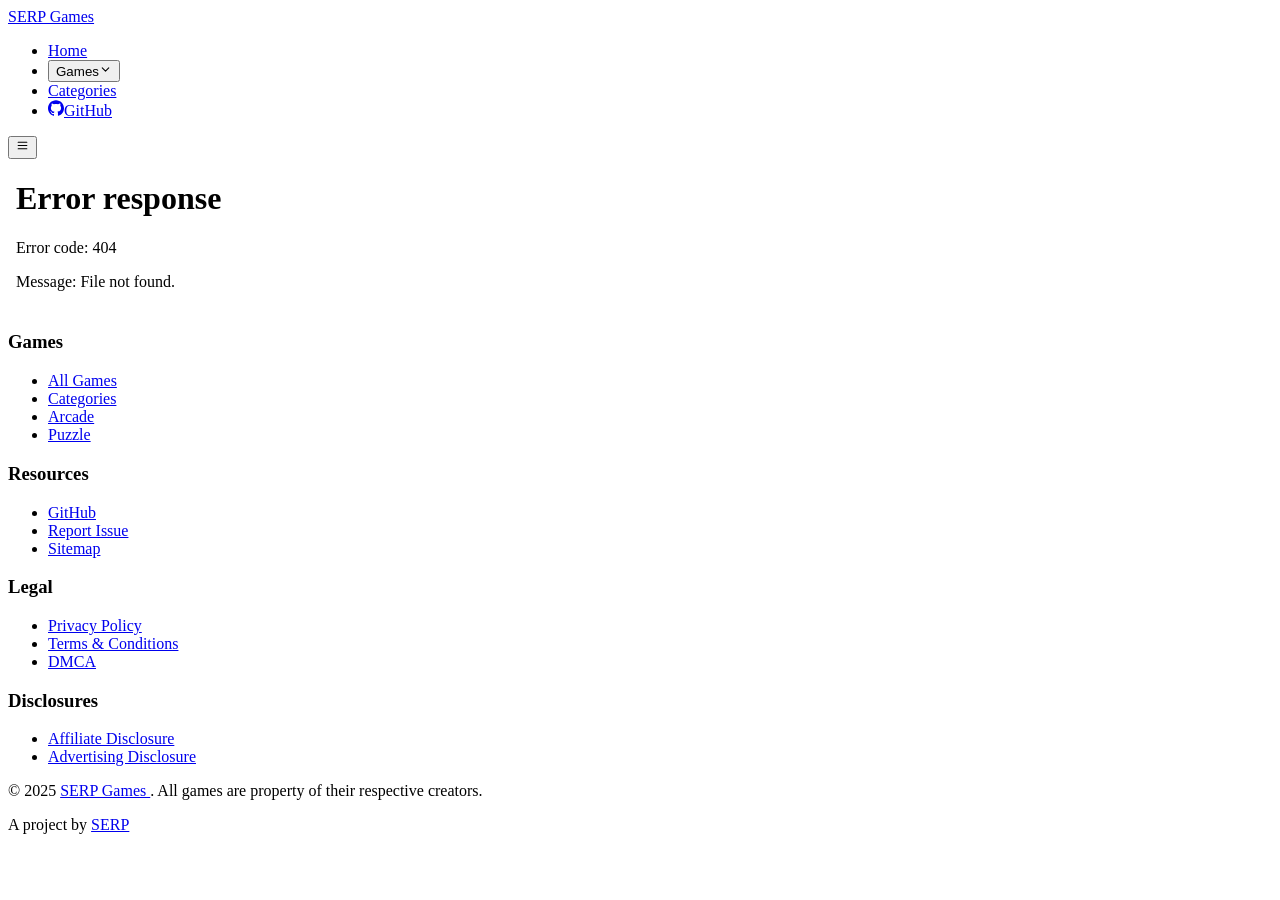
==== index.html @ 090ec5d2 "deploy: serpgames/serpgames-platform@193a5d9a80d8d9edd7a435a59939ea0c6e55ae67" ====
<!DOCTYPE html><html><head><meta charset="utf-8"><meta name="viewport" content="width=device-width, initial-scale=1"><style id="nuxt-ui-colors">@layer base {
  :root {
  --ui-color-primary-50: var(--color-green-50, oklch(98.2% 0.018 155.826));
  --ui-color-primary-100: var(--color-green-100, oklch(96.2% 0.044 156.743));
  --ui-color-primary-200: var(--color-green-200, oklch(92.5% 0.084 155.995));
  --ui-color-primary-300: var(--color-green-300, oklch(87.1% 0.15 154.449));
  --ui-color-primary-400: var(--color-green-400, oklch(79.2% 0.209 151.711));
  --ui-color-primary-500: var(--color-green-500, oklch(72.3% 0.219 149.579));
  --ui-color-primary-600: var(--color-green-600, oklch(62.7% 0.194 149.214));
  --ui-color-primary-700: var(--color-green-700, oklch(52.7% 0.154 150.069));
  --ui-color-primary-800: var(--color-green-800, oklch(44.8% 0.119 151.328));
  --ui-color-primary-900: var(--color-green-900, oklch(39.3% 0.095 152.535));
  --ui-color-primary-950: var(--color-green-950, oklch(26.6% 0.065 152.934));
  --ui-color-secondary-50: var(--color-blue-50, oklch(97% 0.014 254.604));
  --ui-color-secondary-100: var(--color-blue-100, oklch(93.2% 0.032 255.585));
  --ui-color-secondary-200: var(--color-blue-200, oklch(88.2% 0.059 254.128));
  --ui-color-secondary-300: var(--color-blue-300, oklch(80.9% 0.105 251.813));
  --ui-color-secondary-400: var(--color-blue-400, oklch(70.7% 0.165 254.624));
  --ui-color-secondary-500: var(--color-blue-500, oklch(62.3% 0.214 259.815));
  --ui-color-secondary-600: var(--color-blue-600, oklch(54.6% 0.245 262.881));
  --ui-color-secondary-700: var(--color-blue-700, oklch(48.8% 0.243 264.376));
  --ui-color-secondary-800: var(--color-blue-800, oklch(42.4% 0.199 265.638));
  --ui-color-secondary-900: var(--color-blue-900, oklch(37.9% 0.146 265.522));
  --ui-color-secondary-950: var(--color-blue-950, oklch(28.2% 0.091 267.935));
  --ui-color-success-50: var(--color-green-50, oklch(98.2% 0.018 155.826));
  --ui-color-success-100: var(--color-green-100, oklch(96.2% 0.044 156.743));
  --ui-color-success-200: var(--color-green-200, oklch(92.5% 0.084 155.995));
  --ui-color-success-300: var(--color-green-300, oklch(87.1% 0.15 154.449));
  --ui-color-success-400: var(--color-green-400, oklch(79.2% 0.209 151.711));
  --ui-color-success-500: var(--color-green-500, oklch(72.3% 0.219 149.579));
  --ui-color-success-600: var(--color-green-600, oklch(62.7% 0.194 149.214));
  --ui-color-success-700: var(--color-green-700, oklch(52.7% 0.154 150.069));
  --ui-color-success-800: var(--color-green-800, oklch(44.8% 0.119 151.328));
  --ui-color-success-900: var(--color-green-900, oklch(39.3% 0.095 152.535));
  --ui-color-success-950: var(--color-green-950, oklch(26.6% 0.065 152.934));
  --ui-color-info-50: var(--color-blue-50, oklch(97% 0.014 254.604));
  --ui-color-info-100: var(--color-blue-100, oklch(93.2% 0.032 255.585));
  --ui-color-info-200: var(--color-blue-200, oklch(88.2% 0.059 254.128));
  --ui-color-info-300: var(--color-blue-300, oklch(80.9% 0.105 251.813));
  --ui-color-info-400: var(--color-blue-400, oklch(70.7% 0.165 254.624));
  --ui-color-info-500: var(--color-blue-500, oklch(62.3% 0.214 259.815));
  --ui-color-info-600: var(--color-blue-600, oklch(54.6% 0.245 262.881));
  --ui-color-info-700: var(--color-blue-700, oklch(48.8% 0.243 264.376));
  --ui-color-info-800: var(--color-blue-800, oklch(42.4% 0.199 265.638));
  --ui-color-info-900: var(--color-blue-900, oklch(37.9% 0.146 265.522));
  --ui-color-info-950: var(--color-blue-950, oklch(28.2% 0.091 267.935));
  --ui-color-warning-50: var(--color-yellow-50, oklch(98.7% 0.026 102.212));
  --ui-color-warning-100: var(--color-yellow-100, oklch(97.3% 0.071 103.193));
  --ui-color-warning-200: var(--color-yellow-200, oklch(94.5% 0.129 101.54));
  --ui-color-warning-300: var(--color-yellow-300, oklch(90.5% 0.182 98.111));
  --ui-color-warning-400: var(--color-yellow-400, oklch(85.2% 0.199 91.936));
  --ui-color-warning-500: var(--color-yellow-500, oklch(79.5% 0.184 86.047));
  --ui-color-warning-600: var(--color-yellow-600, oklch(68.1% 0.162 75.834));
  --ui-color-warning-700: var(--color-yellow-700, oklch(55.4% 0.135 66.442));
  --ui-color-warning-800: var(--color-yellow-800, oklch(47.6% 0.114 61.907));
  --ui-color-warning-900: var(--color-yellow-900, oklch(42.1% 0.095 57.708));
  --ui-color-warning-950: var(--color-yellow-950, oklch(28.6% 0.066 53.813));
  --ui-color-error-50: var(--color-red-50, oklch(97.1% 0.013 17.38));
  --ui-color-error-100: var(--color-red-100, oklch(93.6% 0.032 17.717));
  --ui-color-error-200: var(--color-red-200, oklch(88.5% 0.062 18.334));
  --ui-color-error-300: var(--color-red-300, oklch(80.8% 0.114 19.571));
  --ui-color-error-400: var(--color-red-400, oklch(70.4% 0.191 22.216));
  --ui-color-error-500: var(--color-red-500, oklch(63.7% 0.237 25.331));
  --ui-color-error-600: var(--color-red-600, oklch(57.7% 0.245 27.325));
  --ui-color-error-700: var(--color-red-700, oklch(50.5% 0.213 27.518));
  --ui-color-error-800: var(--color-red-800, oklch(44.4% 0.177 26.899));
  --ui-color-error-900: var(--color-red-900, oklch(39.6% 0.141 25.723));
  --ui-color-error-950: var(--color-red-950, oklch(25.8% 0.092 26.042));
  --ui-color-neutral-50: var(--color-zinc-50, oklch(98.5% 0 0));
  --ui-color-neutral-100: var(--color-zinc-100, oklch(96.7% 0.001 286.375));
  --ui-color-neutral-200: var(--color-zinc-200, oklch(92% 0.004 286.32));
  --ui-color-neutral-300: var(--color-zinc-300, oklch(87.1% 0.006 286.286));
  --ui-color-neutral-400: var(--color-zinc-400, oklch(70.5% 0.015 286.067));
  --ui-color-neutral-500: var(--color-zinc-500, oklch(55.2% 0.016 285.938));
  --ui-color-neutral-600: var(--color-zinc-600, oklch(44.2% 0.017 285.786));
  --ui-color-neutral-700: var(--color-zinc-700, oklch(37% 0.013 285.805));
  --ui-color-neutral-800: var(--color-zinc-800, oklch(27.4% 0.006 286.033));
  --ui-color-neutral-900: var(--color-zinc-900, oklch(21% 0.006 285.885));
  --ui-color-neutral-950: var(--color-zinc-950, oklch(14.1% 0.005 285.823));
  }
  :root, .light {
  --ui-primary: var(--ui-color-primary-500);
  --ui-secondary: var(--ui-color-secondary-500);
  --ui-success: var(--ui-color-success-500);
  --ui-info: var(--ui-color-info-500);
  --ui-warning: var(--ui-color-warning-500);
  --ui-error: var(--ui-color-error-500);
  }
  .dark {
  --ui-primary: var(--ui-color-primary-400);
  --ui-secondary: var(--ui-color-secondary-400);
  --ui-success: var(--ui-color-success-400);
  --ui-info: var(--ui-color-info-400);
  --ui-warning: var(--ui-color-warning-400);
  --ui-error: var(--ui-color-error-400);
  }
}</style><title>bad-ice-cream-2 - Serp Games</title><link rel="stylesheet" href="/bad-ice-cream-2-game/_nuxt/entry.Ckj1ldR8.css" crossorigin><style>@layer components {:where(.i-lucide\:chevron-down){display:inline-block;width:1em;height:1em;background-color:currentColor;-webkit-mask-image:var(--svg);mask-image:var(--svg);-webkit-mask-repeat:no-repeat;mask-repeat:no-repeat;-webkit-mask-size:100% 100%;mask-size:100% 100%;--svg:url("data:image/svg+xml,%3Csvg xmlns='http://www.w3.org/2000/svg' viewBox='0 0 24 24' width='24' height='24'%3E%3Cpath fill='none' stroke='black' stroke-linecap='round' stroke-linejoin='round' stroke-width='2' d='m6 9l6 6l6-6'/%3E%3C/svg%3E")}:where(.i-lucide\:menu){display:inline-block;width:1em;height:1em;background-color:currentColor;-webkit-mask-image:var(--svg);mask-image:var(--svg);-webkit-mask-repeat:no-repeat;mask-repeat:no-repeat;-webkit-mask-size:100% 100%;mask-size:100% 100%;--svg:url("data:image/svg+xml,%3Csvg xmlns='http://www.w3.org/2000/svg' viewBox='0 0 24 24' width='24' height='24'%3E%3Cpath fill='none' stroke='black' stroke-linecap='round' stroke-linejoin='round' stroke-width='2' d='M4 12h16M4 18h16M4 6h16'/%3E%3C/svg%3E")}:where(.i-simple-icons\:github){display:inline-block;width:1em;height:1em;background-color:currentColor;-webkit-mask-image:var(--svg);mask-image:var(--svg);-webkit-mask-repeat:no-repeat;mask-repeat:no-repeat;-webkit-mask-size:100% 100%;mask-size:100% 100%;--svg:url("data:image/svg+xml,%3Csvg xmlns='http://www.w3.org/2000/svg' viewBox='0 0 24 24' width='24' height='24'%3E%3Cpath fill='black' d='M12 .297c-6.63 0-12 5.373-12 12c0 5.303 3.438 9.8 8.205 11.385c.6.113.82-.258.82-.577c0-.285-.01-1.04-.015-2.04c-3.338.724-4.042-1.61-4.042-1.61C4.422 18.07 3.633 17.7 3.633 17.7c-1.087-.744.084-.729.084-.729c1.205.084 1.838 1.236 1.838 1.236c1.07 1.835 2.809 1.305 3.495.998c.108-.776.417-1.305.76-1.605c-2.665-.3-5.466-1.332-5.466-5.93c0-1.31.465-2.38 1.235-3.22c-.135-.303-.54-1.523.105-3.176c0 0 1.005-.322 3.3 1.23c.96-.267 1.98-.399 3-.405c1.02.006 2.04.138 3 .405c2.28-1.552 3.285-1.23 3.285-1.23c.645 1.653.24 2.873.12 3.176c.765.84 1.23 1.91 1.23 3.22c0 4.61-2.805 5.625-5.475 5.92c.42.36.81 1.096.81 2.22c0 1.606-.015 2.896-.015 3.286c0 .315.21.69.825.57C20.565 22.092 24 17.592 24 12.297c0-6.627-5.373-12-12-12'/%3E%3C/svg%3E")}}</style><link rel="preload" as="fetch" crossorigin="anonymous" href="/bad-ice-cream-2-game/_payload.json?cf213b17-85cb-484e-9bba-dade133108d5"><link rel="modulepreload" as="script" crossorigin href="/bad-ice-cream-2-game/_nuxt/CHV3zMRU.js"><link rel="modulepreload" as="script" crossorigin href="/bad-ice-cream-2-game/_nuxt/BexCh5sq.js"><link rel="modulepreload" as="script" crossorigin href="/bad-ice-cream-2-game/_nuxt/B52UQPWX.js"><link rel="preload" as="fetch" fetchpriority="low" crossorigin="anonymous" href="/bad-ice-cream-2-game/_nuxt/builds/meta/cf213b17-85cb-484e-9bba-dade133108d5.json"><link rel="prefetch" as="script" crossorigin href="/bad-ice-cream-2-game/_nuxt/BZLGvL62.js"><link rel="prefetch" as="script" crossorigin href="/bad-ice-cream-2-game/_nuxt/BCMAqbvT.js"><meta name="description" content="bad-ice-cream-2 game powered by Serp Games"><script type="module" src="/bad-ice-cream-2-game/_nuxt/CHV3zMRU.js" crossorigin></script><script id="unhead:payload" type="application/json">{"title":"bad-ice-cream-2 - Serp Games"}</script><script>"use strict";(()=>{const t=window,e=document.documentElement,c=["dark","light"],n=getStorageValue("localStorage","nuxt-color-mode")||"system";let i=n==="system"?u():n;const r=e.getAttribute("data-color-mode-forced");r&&(i=r),l(i),t["__NUXT_COLOR_MODE__"]={preference:n,value:i,getColorScheme:u,addColorScheme:l,removeColorScheme:d};function l(o){const s=""+o+"",a="";e.classList?e.classList.add(s):e.className+=" "+s,a&&e.setAttribute("data-"+a,o)}function d(o){const s=""+o+"",a="";e.classList?e.classList.remove(s):e.className=e.className.replace(new RegExp(s,"g"),""),a&&e.removeAttribute("data-"+a)}function f(o){return t.matchMedia("(prefers-color-scheme"+o+")")}function u(){if(t.matchMedia&&f("").media!=="not all"){for(const o of c)if(f(":"+o).matches)return o}return"light"}})();function getStorageValue(t,e){switch(t){case"localStorage":return window.localStorage.getItem(e);case"sessionStorage":return window.sessionStorage.getItem(e);case"cookie":return getCookie(e);default:return null}}function getCookie(t){const c=("; "+window.document.cookie).split("; "+t+"=");if(c.length===2)return c.pop()?.split(";").shift()}</script></head><body><div id="__nuxt" class="isolate"><!--[--><!--[--><!--[--><!--[--><!--[--><div class="flex flex-col min-h-screen"><header class="border-b border-gray-200 dark:border-gray-800 -mb-px"><div class="w-full max-w-(--ui-container) mx-auto px-4 sm:px-6 lg:px-8"><!--[--><div class="flex items-center justify-between h-16"><a aria-current="page" href="/bad-ice-cream-2-game/" class="router-link-active router-link-exact-active flex items-center space-x-2"><span class="text-2xl font-bold text-primary">SERP Games</span></a><nav class="hidden md:block"><ul class="flex items-center space-x-6"><li><!--[--><!--[--><a href="https://serpgames.github.io" rel="noopener noreferrer" class="rounded-md font-medium inline-flex items-center disabled:cursor-not-allowed aria-disabled:cursor-not-allowed disabled:opacity-75 aria-disabled:opacity-75 transition-colors px-2.5 py-1.5 text-sm gap-1.5 text-primary hover:bg-primary/10 active:bg-primary/10 focus:outline-none focus-visible:bg-primary/10 disabled:bg-transparent aria-disabled:bg-transparent dark:disabled:bg-transparent dark:aria-disabled:bg-transparent"><!--[--><!--[--><!----><!--]--><!--[--><span class="truncate">Home</span><!--]--><!--[--><!----><!--]--><!--]--></a><!--]--><!--]--></li><li><!--[--><!--[--><!--[--><!--[--><!--[--><button type="button" id="reka-dropdown-menu-trigger-v-0-0" aria-haspopup="menu" aria-expanded="false" data-state="closed" class="rounded-md font-medium inline-flex items-center disabled:cursor-not-allowed aria-disabled:cursor-not-allowed disabled:opacity-75 aria-disabled:opacity-75 transition-colors px-2.5 py-1.5 text-sm gap-1.5 text-primary hover:bg-primary/10 active:bg-primary/10 focus:outline-none focus-visible:bg-primary/10 disabled:bg-transparent aria-disabled:bg-transparent dark:disabled:bg-transparent dark:aria-disabled:bg-transparent"><!--[--><!--[--><!----><!--]--><!--[--><span class="truncate">Games</span><!--]--><!--[--><span class="iconify i-lucide:chevron-down shrink-0 size-5" aria-hidden="true" style=""></span><!--]--><!--]--></button><!--]--><!--]--><!--[--><!----><!----><!--]--><!--]--><!--]--><!--]--></li><li><!--[--><!--[--><a href="https://serpgames.github.io/categories" rel="noopener noreferrer" class="rounded-md font-medium inline-flex items-center disabled:cursor-not-allowed aria-disabled:cursor-not-allowed disabled:opacity-75 aria-disabled:opacity-75 transition-colors px-2.5 py-1.5 text-sm gap-1.5 text-primary hover:bg-primary/10 active:bg-primary/10 focus:outline-none focus-visible:bg-primary/10 disabled:bg-transparent aria-disabled:bg-transparent dark:disabled:bg-transparent dark:aria-disabled:bg-transparent"><!--[--><!--[--><!----><!--]--><!--[--><span class="truncate">Categories</span><!--]--><!--[--><!----><!--]--><!--]--></a><!--]--><!--]--></li><li><!--[--><!--[--><a href="https://github.com/serpgames" rel="noopener noreferrer" target="_blank" class="rounded-md font-medium inline-flex items-center disabled:cursor-not-allowed aria-disabled:cursor-not-allowed disabled:opacity-75 aria-disabled:opacity-75 transition-colors px-2.5 py-1.5 text-sm gap-1.5 text-primary hover:bg-primary/10 active:bg-primary/10 focus:outline-none focus-visible:bg-primary/10 disabled:bg-transparent aria-disabled:bg-transparent dark:disabled:bg-transparent dark:aria-disabled:bg-transparent"><!--[--><!--[--><span class="iconify i-simple-icons:github shrink-0 size-5" aria-hidden="true" style=""></span><!--]--><!--[--><span class="truncate">GitHub</span><!--]--><!--[--><!----><!--]--><!--]--></a><!--]--><!--]--></li></ul></nav><!--[--><!--[--><button type="button" class="rounded-md font-medium inline-flex items-center disabled:cursor-not-allowed aria-disabled:cursor-not-allowed disabled:opacity-75 aria-disabled:opacity-75 transition-colors text-sm gap-1.5 text-primary hover:bg-primary/10 active:bg-primary/10 focus:outline-none focus-visible:bg-primary/10 disabled:bg-transparent aria-disabled:bg-transparent dark:disabled:bg-transparent dark:aria-disabled:bg-transparent p-1.5 md:hidden"><!--[--><!--[--><span class="iconify i-lucide:menu shrink-0 size-5" aria-hidden="true" style=""></span><!--]--><!--[--><!----><!--]--><!--[--><!----><!--]--><!--]--></button><!--]--><!--]--></div><!----><!--]--></div></header><main class="flex-1"><!--[--><div class="flex justify-center items-center h-[calc(100vh-64px)]"><div class="w-full h-full"><iframe src="/bad-ice-cream-2-game/_game/index.html" width="100%" height="100%" frameborder="0" allowfullscreen></iframe></div></div><!--]--></main><footer class="border-t border-gray-200 dark:border-gray-800 mt-auto"><div class="w-full max-w-(--ui-container) mx-auto px-4 sm:px-6 lg:px-8"><!--[--><div class="py-8"><div class="grid grid-cols-2 md:grid-cols-4 gap-8 mb-8"><div><h3 class="font-semibold mb-3">Games</h3><ul class="space-y-2 text-sm"><li><!--[--><a href="https://serpgames.github.io/games" rel="noopener noreferrer" class="focus-visible:outline-primary transition-colors text-gray-600 dark:text-gray-400 hover:text-primary"><!--[--><!--[--> All Games <!--]--><!--]--></a><!--]--></li><li><!--[--><a href="https://serpgames.github.io/categories" rel="noopener noreferrer" class="focus-visible:outline-primary transition-colors text-gray-600 dark:text-gray-400 hover:text-primary"><!--[--><!--[--> Categories <!--]--><!--]--></a><!--]--></li><li><!--[--><a href="https://serpgames.github.io/categories/arcade" rel="noopener noreferrer" class="focus-visible:outline-primary transition-colors text-gray-600 dark:text-gray-400 hover:text-primary"><!--[--><!--[--> Arcade <!--]--><!--]--></a><!--]--></li><li><!--[--><a href="https://serpgames.github.io/categories/puzzle" rel="noopener noreferrer" class="focus-visible:outline-primary transition-colors text-gray-600 dark:text-gray-400 hover:text-primary"><!--[--><!--[--> Puzzle <!--]--><!--]--></a><!--]--></li></ul></div><div><h3 class="font-semibold mb-3">Resources</h3><ul class="space-y-2 text-sm"><li><!--[--><a href="https://github.com/serpgames" rel="noopener noreferrer" target="_blank" class="focus-visible:outline-primary transition-colors text-gray-600 dark:text-gray-400 hover:text-primary"><!--[--><!--[--> GitHub <!--]--><!--]--></a><!--]--></li><li><!--[--><a href="https://github.com/serpgames/serpgames.github.io/issues" rel="noopener noreferrer" target="_blank" class="focus-visible:outline-primary transition-colors text-gray-600 dark:text-gray-400 hover:text-primary"><!--[--><!--[--> Report Issue <!--]--><!--]--></a><!--]--></li><li><!--[--><a href="https://serpgames.github.io/sitemap" rel="noopener noreferrer" class="focus-visible:outline-primary transition-colors text-gray-600 dark:text-gray-400 hover:text-primary"><!--[--><!--[--> Sitemap <!--]--><!--]--></a><!--]--></li></ul></div><div><h3 class="font-semibold mb-3">Legal</h3><ul class="space-y-2 text-sm"><li><!--[--><a href="https://serpgames.github.io/legal/privacy-policy" rel="noopener noreferrer" class="focus-visible:outline-primary transition-colors text-gray-600 dark:text-gray-400 hover:text-primary"><!--[--><!--[--> Privacy Policy <!--]--><!--]--></a><!--]--></li><li><!--[--><a href="https://serpgames.github.io/legal/terms-conditions" rel="noopener noreferrer" class="focus-visible:outline-primary transition-colors text-gray-600 dark:text-gray-400 hover:text-primary"><!--[--><!--[--> Terms &amp; Conditions <!--]--><!--]--></a><!--]--></li><li><!--[--><a href="https://serpgames.github.io/legal/dmca" rel="noopener noreferrer" class="focus-visible:outline-primary transition-colors text-gray-600 dark:text-gray-400 hover:text-primary"><!--[--><!--[--> DMCA <!--]--><!--]--></a><!--]--></li></ul></div><div><h3 class="font-semibold mb-3">Disclosures</h3><ul class="space-y-2 text-sm"><li><!--[--><a href="https://serpgames.github.io/legal/affiliate-disclosure" rel="noopener noreferrer" class="focus-visible:outline-primary transition-colors text-gray-600 dark:text-gray-400 hover:text-primary"><!--[--><!--[--> Affiliate Disclosure <!--]--><!--]--></a><!--]--></li><li><!--[--><a href="https://serpgames.github.io/legal/advertising-disclosure" rel="noopener noreferrer" class="focus-visible:outline-primary transition-colors text-gray-600 dark:text-gray-400 hover:text-primary"><!--[--><!--[--> Advertising Disclosure <!--]--><!--]--></a><!--]--></li></ul></div></div><div class="border-t border-gray-200 dark:border-gray-800 pt-8 text-center text-sm text-gray-600 dark:text-gray-400"><p> © 2025 <!--[--><a href="https://serp.games" rel="noopener noreferrer" target="_blank" class="focus-visible:outline-primary text-muted transition-colors hover:text-primary"><!--[--><!--[--> SERP Games <!--]--><!--]--></a><!--]--> . All games are property of their respective creators. </p><p class="mt-2"> A project by <!--[--><a href="https://serp.co" rel="noopener noreferrer" target="_blank" class="focus-visible:outline-primary text-muted transition-colors hover:text-primary"><!--[--><!--[--> SERP <!--]--><!--]--></a><!--]--></p></div></div><!--]--></div></footer></div><!--]--><!--]--><!--[--><!--]--><!----><!--]--><!--[--><!--]--><!--]--><!--]--></div><div id="teleports"></div><script type="application/json" data-nuxt-data="nuxt-app" data-ssr="true" id="__NUXT_DATA__" data-src="/bad-ice-cream-2-game/_payload.json?cf213b17-85cb-484e-9bba-dade133108d5">[{"state":1,"once":8,"_errors":9,"serverRendered":5,"path":11,"prerenderedAt":12},["Reactive",2],{"$scolor-mode":3,"$stoasts":7},{"preference":4,"value":4,"unknown":5,"forced":6},"system",true,false,[],["Set"],["ShallowReactive",10],{},"/",1755184592868]</script><script>window.__NUXT__={};window.__NUXT__.config={public:{appBase:"https://serpgames.github.io"},app:{baseURL:"/bad-ice-cream-2-game/",buildId:"cf213b17-85cb-484e-9bba-dade133108d5",buildAssetsDir:"/_nuxt/",cdnURL:""}}</script></body></html>
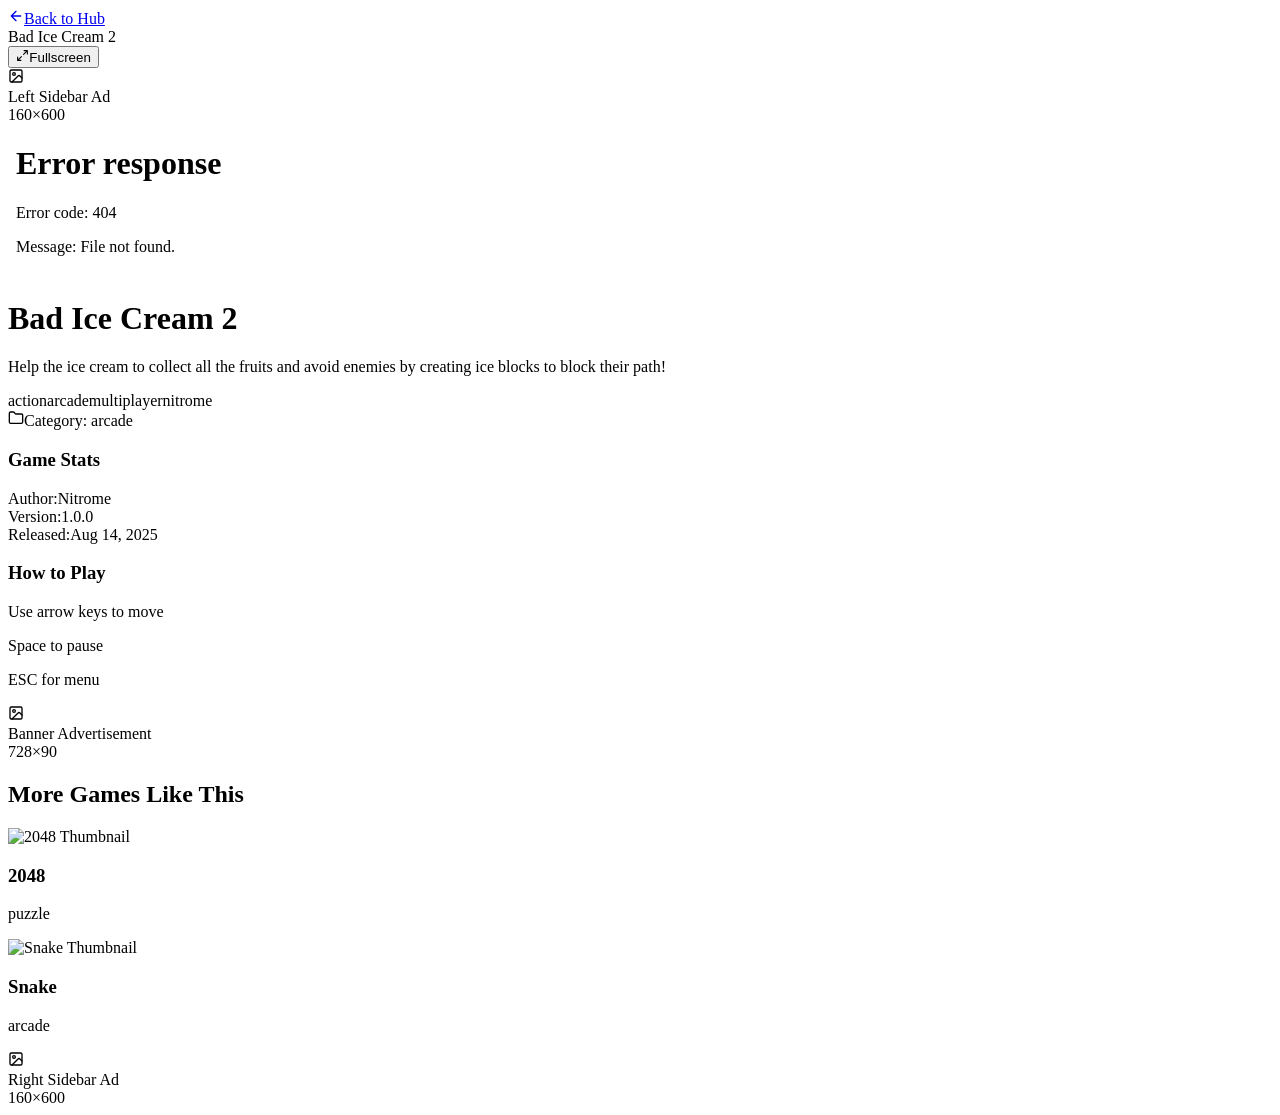
==== commit 88832030: "deploy: serpgames/serpgames-platform@1ce6e89966e057376e5cabaf62b50d6c4b2442f6" ====
--- a/index.html
+++ b/index.html
@@ -94,4 +94,4 @@
   --ui-warning: var(--ui-color-warning-400);
   --ui-error: var(--ui-color-error-400);
   }
-}</style><title>bad-ice-cream-2 - Serp Games</title><link rel="stylesheet" href="/bad-ice-cream-2-game/_nuxt/entry.Ckj1ldR8.css" crossorigin><style>@layer components {:where(.i-lucide\:chevron-down){display:inline-block;width:1em;height:1em;background-color:currentColor;-webkit-mask-image:var(--svg);mask-image:var(--svg);-webkit-mask-repeat:no-repeat;mask-repeat:no-repeat;-webkit-mask-size:100% 100%;mask-size:100% 100%;--svg:url("data:image/svg+xml,%3Csvg xmlns='http://www.w3.org/2000/svg' viewBox='0 0 24 24' width='24' height='24'%3E%3Cpath fill='none' stroke='black' stroke-linecap='round' stroke-linejoin='round' stroke-width='2' d='m6 9l6 6l6-6'/%3E%3C/svg%3E")}:where(.i-lucide\:menu){display:inline-block;width:1em;height:1em;background-color:currentColor;-webkit-mask-image:var(--svg);mask-image:var(--svg);-webkit-mask-repeat:no-repeat;mask-repeat:no-repeat;-webkit-mask-size:100% 100%;mask-size:100% 100%;--svg:url("data:image/svg+xml,%3Csvg xmlns='http://www.w3.org/2000/svg' viewBox='0 0 24 24' width='24' height='24'%3E%3Cpath fill='none' stroke='black' stroke-linecap='round' stroke-linejoin='round' stroke-width='2' d='M4 12h16M4 18h16M4 6h16'/%3E%3C/svg%3E")}:where(.i-simple-icons\:github){display:inline-block;width:1em;height:1em;background-color:currentColor;-webkit-mask-image:var(--svg);mask-image:var(--svg);-webkit-mask-repeat:no-repeat;mask-repeat:no-repeat;-webkit-mask-size:100% 100%;mask-size:100% 100%;--svg:url("data:image/svg+xml,%3Csvg xmlns='http://www.w3.org/2000/svg' viewBox='0 0 24 24' width='24' height='24'%3E%3Cpath fill='black' d='M12 .297c-6.63 0-12 5.373-12 12c0 5.303 3.438 9.8 8.205 11.385c.6.113.82-.258.82-.577c0-.285-.01-1.04-.015-2.04c-3.338.724-4.042-1.61-4.042-1.61C4.422 18.07 3.633 17.7 3.633 17.7c-1.087-.744.084-.729.084-.729c1.205.084 1.838 1.236 1.838 1.236c1.07 1.835 2.809 1.305 3.495.998c.108-.776.417-1.305.76-1.605c-2.665-.3-5.466-1.332-5.466-5.93c0-1.31.465-2.38 1.235-3.22c-.135-.303-.54-1.523.105-3.176c0 0 1.005-.322 3.3 1.23c.96-.267 1.98-.399 3-.405c1.02.006 2.04.138 3 .405c2.28-1.552 3.285-1.23 3.285-1.23c.645 1.653.24 2.873.12 3.176c.765.84 1.23 1.91 1.23 3.22c0 4.61-2.805 5.625-5.475 5.92c.42.36.81 1.096.81 2.22c0 1.606-.015 2.896-.015 3.286c0 .315.21.69.825.57C20.565 22.092 24 17.592 24 12.297c0-6.627-5.373-12-12-12'/%3E%3C/svg%3E")}}</style><link rel="preload" as="fetch" crossorigin="anonymous" href="/bad-ice-cream-2-game/_payload.json?cf213b17-85cb-484e-9bba-dade133108d5"><link rel="modulepreload" as="script" crossorigin href="/bad-ice-cream-2-game/_nuxt/CHV3zMRU.js"><link rel="modulepreload" as="script" crossorigin href="/bad-ice-cream-2-game/_nuxt/BexCh5sq.js"><link rel="modulepreload" as="script" crossorigin href="/bad-ice-cream-2-game/_nuxt/B52UQPWX.js"><link rel="preload" as="fetch" fetchpriority="low" crossorigin="anonymous" href="/bad-ice-cream-2-game/_nuxt/builds/meta/cf213b17-85cb-484e-9bba-dade133108d5.json"><link rel="prefetch" as="script" crossorigin href="/bad-ice-cream-2-game/_nuxt/BZLGvL62.js"><link rel="prefetch" as="script" crossorigin href="/bad-ice-cream-2-game/_nuxt/BCMAqbvT.js"><meta name="description" content="bad-ice-cream-2 game powered by Serp Games"><script type="module" src="/bad-ice-cream-2-game/_nuxt/CHV3zMRU.js" crossorigin></script><script id="unhead:payload" type="application/json">{"title":"bad-ice-cream-2 - Serp Games"}</script><script>"use strict";(()=>{const t=window,e=document.documentElement,c=["dark","light"],n=getStorageValue("localStorage","nuxt-color-mode")||"system";let i=n==="system"?u():n;const r=e.getAttribute("data-color-mode-forced");r&&(i=r),l(i),t["__NUXT_COLOR_MODE__"]={preference:n,value:i,getColorScheme:u,addColorScheme:l,removeColorScheme:d};function l(o){const s=""+o+"",a="";e.classList?e.classList.add(s):e.className+=" "+s,a&&e.setAttribute("data-"+a,o)}function d(o){const s=""+o+"",a="";e.classList?e.classList.remove(s):e.className=e.className.replace(new RegExp(s,"g"),""),a&&e.removeAttribute("data-"+a)}function f(o){return t.matchMedia("(prefers-color-scheme"+o+")")}function u(){if(t.matchMedia&&f("").media!=="not all"){for(const o of c)if(f(":"+o).matches)return o}return"light"}})();function getStorageValue(t,e){switch(t){case"localStorage":return window.localStorage.getItem(e);case"sessionStorage":return window.sessionStorage.getItem(e);case"cookie":return getCookie(e);default:return null}}function getCookie(t){const c=("; "+window.document.cookie).split("; "+t+"=");if(c.length===2)return c.pop()?.split(";").shift()}</script></head><body><div id="__nuxt" class="isolate"><!--[--><!--[--><!--[--><!--[--><!--[--><div class="flex flex-col min-h-screen"><header class="border-b border-gray-200 dark:border-gray-800 -mb-px"><div class="w-full max-w-(--ui-container) mx-auto px-4 sm:px-6 lg:px-8"><!--[--><div class="flex items-center justify-between h-16"><a aria-current="page" href="/bad-ice-cream-2-game/" class="router-link-active router-link-exact-active flex items-center space-x-2"><span class="text-2xl font-bold text-primary">SERP Games</span></a><nav class="hidden md:block"><ul class="flex items-center space-x-6"><li><!--[--><!--[--><a href="https://serpgames.github.io" rel="noopener noreferrer" class="rounded-md font-medium inline-flex items-center disabled:cursor-not-allowed aria-disabled:cursor-not-allowed disabled:opacity-75 aria-disabled:opacity-75 transition-colors px-2.5 py-1.5 text-sm gap-1.5 text-primary hover:bg-primary/10 active:bg-primary/10 focus:outline-none focus-visible:bg-primary/10 disabled:bg-transparent aria-disabled:bg-transparent dark:disabled:bg-transparent dark:aria-disabled:bg-transparent"><!--[--><!--[--><!----><!--]--><!--[--><span class="truncate">Home</span><!--]--><!--[--><!----><!--]--><!--]--></a><!--]--><!--]--></li><li><!--[--><!--[--><!--[--><!--[--><!--[--><button type="button" id="reka-dropdown-menu-trigger-v-0-0" aria-haspopup="menu" aria-expanded="false" data-state="closed" class="rounded-md font-medium inline-flex items-center disabled:cursor-not-allowed aria-disabled:cursor-not-allowed disabled:opacity-75 aria-disabled:opacity-75 transition-colors px-2.5 py-1.5 text-sm gap-1.5 text-primary hover:bg-primary/10 active:bg-primary/10 focus:outline-none focus-visible:bg-primary/10 disabled:bg-transparent aria-disabled:bg-transparent dark:disabled:bg-transparent dark:aria-disabled:bg-transparent"><!--[--><!--[--><!----><!--]--><!--[--><span class="truncate">Games</span><!--]--><!--[--><span class="iconify i-lucide:chevron-down shrink-0 size-5" aria-hidden="true" style=""></span><!--]--><!--]--></button><!--]--><!--]--><!--[--><!----><!----><!--]--><!--]--><!--]--><!--]--></li><li><!--[--><!--[--><a href="https://serpgames.github.io/categories" rel="noopener noreferrer" class="rounded-md font-medium inline-flex items-center disabled:cursor-not-allowed aria-disabled:cursor-not-allowed disabled:opacity-75 aria-disabled:opacity-75 transition-colors px-2.5 py-1.5 text-sm gap-1.5 text-primary hover:bg-primary/10 active:bg-primary/10 focus:outline-none focus-visible:bg-primary/10 disabled:bg-transparent aria-disabled:bg-transparent dark:disabled:bg-transparent dark:aria-disabled:bg-transparent"><!--[--><!--[--><!----><!--]--><!--[--><span class="truncate">Categories</span><!--]--><!--[--><!----><!--]--><!--]--></a><!--]--><!--]--></li><li><!--[--><!--[--><a href="https://github.com/serpgames" rel="noopener noreferrer" target="_blank" class="rounded-md font-medium inline-flex items-center disabled:cursor-not-allowed aria-disabled:cursor-not-allowed disabled:opacity-75 aria-disabled:opacity-75 transition-colors px-2.5 py-1.5 text-sm gap-1.5 text-primary hover:bg-primary/10 active:bg-primary/10 focus:outline-none focus-visible:bg-primary/10 disabled:bg-transparent aria-disabled:bg-transparent dark:disabled:bg-transparent dark:aria-disabled:bg-transparent"><!--[--><!--[--><span class="iconify i-simple-icons:github shrink-0 size-5" aria-hidden="true" style=""></span><!--]--><!--[--><span class="truncate">GitHub</span><!--]--><!--[--><!----><!--]--><!--]--></a><!--]--><!--]--></li></ul></nav><!--[--><!--[--><button type="button" class="rounded-md font-medium inline-flex items-center disabled:cursor-not-allowed aria-disabled:cursor-not-allowed disabled:opacity-75 aria-disabled:opacity-75 transition-colors text-sm gap-1.5 text-primary hover:bg-primary/10 active:bg-primary/10 focus:outline-none focus-visible:bg-primary/10 disabled:bg-transparent aria-disabled:bg-transparent dark:disabled:bg-transparent dark:aria-disabled:bg-transparent p-1.5 md:hidden"><!--[--><!--[--><span class="iconify i-lucide:menu shrink-0 size-5" aria-hidden="true" style=""></span><!--]--><!--[--><!----><!--]--><!--[--><!----><!--]--><!--]--></button><!--]--><!--]--></div><!----><!--]--></div></header><main class="flex-1"><!--[--><div class="flex justify-center items-center h-[calc(100vh-64px)]"><div class="w-full h-full"><iframe src="/bad-ice-cream-2-game/_game/index.html" width="100%" height="100%" frameborder="0" allowfullscreen></iframe></div></div><!--]--></main><footer class="border-t border-gray-200 dark:border-gray-800 mt-auto"><div class="w-full max-w-(--ui-container) mx-auto px-4 sm:px-6 lg:px-8"><!--[--><div class="py-8"><div class="grid grid-cols-2 md:grid-cols-4 gap-8 mb-8"><div><h3 class="font-semibold mb-3">Games</h3><ul class="space-y-2 text-sm"><li><!--[--><a href="https://serpgames.github.io/games" rel="noopener noreferrer" class="focus-visible:outline-primary transition-colors text-gray-600 dark:text-gray-400 hover:text-primary"><!--[--><!--[--> All Games <!--]--><!--]--></a><!--]--></li><li><!--[--><a href="https://serpgames.github.io/categories" rel="noopener noreferrer" class="focus-visible:outline-primary transition-colors text-gray-600 dark:text-gray-400 hover:text-primary"><!--[--><!--[--> Categories <!--]--><!--]--></a><!--]--></li><li><!--[--><a href="https://serpgames.github.io/categories/arcade" rel="noopener noreferrer" class="focus-visible:outline-primary transition-colors text-gray-600 dark:text-gray-400 hover:text-primary"><!--[--><!--[--> Arcade <!--]--><!--]--></a><!--]--></li><li><!--[--><a href="https://serpgames.github.io/categories/puzzle" rel="noopener noreferrer" class="focus-visible:outline-primary transition-colors text-gray-600 dark:text-gray-400 hover:text-primary"><!--[--><!--[--> Puzzle <!--]--><!--]--></a><!--]--></li></ul></div><div><h3 class="font-semibold mb-3">Resources</h3><ul class="space-y-2 text-sm"><li><!--[--><a href="https://github.com/serpgames" rel="noopener noreferrer" target="_blank" class="focus-visible:outline-primary transition-colors text-gray-600 dark:text-gray-400 hover:text-primary"><!--[--><!--[--> GitHub <!--]--><!--]--></a><!--]--></li><li><!--[--><a href="https://github.com/serpgames/serpgames.github.io/issues" rel="noopener noreferrer" target="_blank" class="focus-visible:outline-primary transition-colors text-gray-600 dark:text-gray-400 hover:text-primary"><!--[--><!--[--> Report Issue <!--]--><!--]--></a><!--]--></li><li><!--[--><a href="https://serpgames.github.io/sitemap" rel="noopener noreferrer" class="focus-visible:outline-primary transition-colors text-gray-600 dark:text-gray-400 hover:text-primary"><!--[--><!--[--> Sitemap <!--]--><!--]--></a><!--]--></li></ul></div><div><h3 class="font-semibold mb-3">Legal</h3><ul class="space-y-2 text-sm"><li><!--[--><a href="https://serpgames.github.io/legal/privacy-policy" rel="noopener noreferrer" class="focus-visible:outline-primary transition-colors text-gray-600 dark:text-gray-400 hover:text-primary"><!--[--><!--[--> Privacy Policy <!--]--><!--]--></a><!--]--></li><li><!--[--><a href="https://serpgames.github.io/legal/terms-conditions" rel="noopener noreferrer" class="focus-visible:outline-primary transition-colors text-gray-600 dark:text-gray-400 hover:text-primary"><!--[--><!--[--> Terms &amp; Conditions <!--]--><!--]--></a><!--]--></li><li><!--[--><a href="https://serpgames.github.io/legal/dmca" rel="noopener noreferrer" class="focus-visible:outline-primary transition-colors text-gray-600 dark:text-gray-400 hover:text-primary"><!--[--><!--[--> DMCA <!--]--><!--]--></a><!--]--></li></ul></div><div><h3 class="font-semibold mb-3">Disclosures</h3><ul class="space-y-2 text-sm"><li><!--[--><a href="https://serpgames.github.io/legal/affiliate-disclosure" rel="noopener noreferrer" class="focus-visible:outline-primary transition-colors text-gray-600 dark:text-gray-400 hover:text-primary"><!--[--><!--[--> Affiliate Disclosure <!--]--><!--]--></a><!--]--></li><li><!--[--><a href="https://serpgames.github.io/legal/advertising-disclosure" rel="noopener noreferrer" class="focus-visible:outline-primary transition-colors text-gray-600 dark:text-gray-400 hover:text-primary"><!--[--><!--[--> Advertising Disclosure <!--]--><!--]--></a><!--]--></li></ul></div></div><div class="border-t border-gray-200 dark:border-gray-800 pt-8 text-center text-sm text-gray-600 dark:text-gray-400"><p> © 2025 <!--[--><a href="https://serp.games" rel="noopener noreferrer" target="_blank" class="focus-visible:outline-primary text-muted transition-colors hover:text-primary"><!--[--><!--[--> SERP Games <!--]--><!--]--></a><!--]--> . All games are property of their respective creators. </p><p class="mt-2"> A project by <!--[--><a href="https://serp.co" rel="noopener noreferrer" target="_blank" class="focus-visible:outline-primary text-muted transition-colors hover:text-primary"><!--[--><!--[--> SERP <!--]--><!--]--></a><!--]--></p></div></div><!--]--></div></footer></div><!--]--><!--]--><!--[--><!--]--><!----><!--]--><!--[--><!--]--><!--]--><!--]--></div><div id="teleports"></div><script type="application/json" data-nuxt-data="nuxt-app" data-ssr="true" id="__NUXT_DATA__" data-src="/bad-ice-cream-2-game/_payload.json?cf213b17-85cb-484e-9bba-dade133108d5">[{"state":1,"once":8,"_errors":9,"serverRendered":5,"path":11,"prerenderedAt":12},["Reactive",2],{"$scolor-mode":3,"$stoasts":7},{"preference":4,"value":4,"unknown":5,"forced":6},"system",true,false,[],["Set"],["ShallowReactive",10],{},"/",1755184592868]</script><script>window.__NUXT__={};window.__NUXT__.config={public:{appBase:"https://serpgames.github.io"},app:{baseURL:"/bad-ice-cream-2-game/",buildId:"cf213b17-85cb-484e-9bba-dade133108d5",buildAssetsDir:"/_nuxt/",cdnURL:""}}</script></body></html>+}</style><title>bad-ice-cream-2 - Serp Games</title><link rel="stylesheet" href="/bad-ice-cream-2-game/_nuxt/entry.B1s2_fcX.css" crossorigin><style>@layer components {:where(.i-lucide\:arrow-left){display:inline-block;width:1em;height:1em;background-color:currentColor;-webkit-mask-image:var(--svg);mask-image:var(--svg);-webkit-mask-repeat:no-repeat;mask-repeat:no-repeat;-webkit-mask-size:100% 100%;mask-size:100% 100%;--svg:url("data:image/svg+xml,%3Csvg xmlns='http://www.w3.org/2000/svg' viewBox='0 0 24 24' width='24' height='24'%3E%3Cpath fill='none' stroke='black' stroke-linecap='round' stroke-linejoin='round' stroke-width='2' d='m12 19l-7-7l7-7m7 7H5'/%3E%3C/svg%3E")}:where(.i-lucide\:folder){display:inline-block;width:1em;height:1em;background-color:currentColor;-webkit-mask-image:var(--svg);mask-image:var(--svg);-webkit-mask-repeat:no-repeat;mask-repeat:no-repeat;-webkit-mask-size:100% 100%;mask-size:100% 100%;--svg:url("data:image/svg+xml,%3Csvg xmlns='http://www.w3.org/2000/svg' viewBox='0 0 24 24' width='24' height='24'%3E%3Cpath fill='none' stroke='black' stroke-linecap='round' stroke-linejoin='round' stroke-width='2' d='M20 20a2 2 0 0 0 2-2V8a2 2 0 0 0-2-2h-7.9a2 2 0 0 1-1.69-.9L9.6 3.9A2 2 0 0 0 7.93 3H4a2 2 0 0 0-2 2v13a2 2 0 0 0 2 2Z'/%3E%3C/svg%3E")}:where(.i-lucide\:image){display:inline-block;width:1em;height:1em;background-color:currentColor;-webkit-mask-image:var(--svg);mask-image:var(--svg);-webkit-mask-repeat:no-repeat;mask-repeat:no-repeat;-webkit-mask-size:100% 100%;mask-size:100% 100%;--svg:url("data:image/svg+xml,%3Csvg xmlns='http://www.w3.org/2000/svg' viewBox='0 0 24 24' width='24' height='24'%3E%3Cg fill='none' stroke='black' stroke-linecap='round' stroke-linejoin='round' stroke-width='2'%3E%3Crect width='18' height='18' x='3' y='3' rx='2' ry='2'/%3E%3Ccircle cx='9' cy='9' r='2'/%3E%3Cpath d='m21 15l-3.086-3.086a2 2 0 0 0-2.828 0L6 21'/%3E%3C/g%3E%3C/svg%3E")}:where(.i-lucide\:maximize-2){display:inline-block;width:1em;height:1em;background-color:currentColor;-webkit-mask-image:var(--svg);mask-image:var(--svg);-webkit-mask-repeat:no-repeat;mask-repeat:no-repeat;-webkit-mask-size:100% 100%;mask-size:100% 100%;--svg:url("data:image/svg+xml,%3Csvg xmlns='http://www.w3.org/2000/svg' viewBox='0 0 24 24' width='24' height='24'%3E%3Cpath fill='none' stroke='black' stroke-linecap='round' stroke-linejoin='round' stroke-width='2' d='M15 3h6v6m0-6l-7 7M3 21l7-7m-1 7H3v-6'/%3E%3C/svg%3E")}}</style><link rel="preload" as="fetch" crossorigin="anonymous" href="/bad-ice-cream-2-game/_payload.json?ed1b4eb1-6289-4fd4-b603-7ce805726677"><link rel="modulepreload" as="script" crossorigin href="/bad-ice-cream-2-game/_nuxt/BrEJIdKZ.js"><link rel="modulepreload" as="script" crossorigin href="/bad-ice-cream-2-game/_nuxt/CbgHBfC5.js"><link rel="modulepreload" as="script" crossorigin href="/bad-ice-cream-2-game/_nuxt/DQgEhMl4.js"><link rel="modulepreload" as="script" crossorigin href="/bad-ice-cream-2-game/_nuxt/6sNFnr5c.js"><link rel="preload" as="fetch" fetchpriority="low" crossorigin="anonymous" href="/bad-ice-cream-2-game/_nuxt/builds/meta/ed1b4eb1-6289-4fd4-b603-7ce805726677.json"><link rel="prefetch" as="script" crossorigin href="/bad-ice-cream-2-game/_nuxt/DnStKS8Z.js"><link rel="prefetch" as="script" crossorigin href="/bad-ice-cream-2-game/_nuxt/8tws-xTI.js"><link rel="prefetch" as="script" crossorigin href="/bad-ice-cream-2-game/_nuxt/BMNj6E5g.js"><meta name="description" content="bad-ice-cream-2 game powered by Serp Games"><script type="module" src="/bad-ice-cream-2-game/_nuxt/BrEJIdKZ.js" crossorigin></script><script id="unhead:payload" type="application/json">{"title":"bad-ice-cream-2 - Serp Games"}</script><script>"use strict";(()=>{const t=window,e=document.documentElement,c=["dark","light"],n=getStorageValue("localStorage","nuxt-color-mode")||"system";let i=n==="system"?u():n;const r=e.getAttribute("data-color-mode-forced");r&&(i=r),l(i),t["__NUXT_COLOR_MODE__"]={preference:n,value:i,getColorScheme:u,addColorScheme:l,removeColorScheme:d};function l(o){const s=""+o+"",a="";e.classList?e.classList.add(s):e.className+=" "+s,a&&e.setAttribute("data-"+a,o)}function d(o){const s=""+o+"",a="";e.classList?e.classList.remove(s):e.className=e.className.replace(new RegExp(s,"g"),""),a&&e.removeAttribute("data-"+a)}function f(o){return t.matchMedia("(prefers-color-scheme"+o+")")}function u(){if(t.matchMedia&&f("").media!=="not all"){for(const o of c)if(f(":"+o).matches)return o}return"light"}})();function getStorageValue(t,e){switch(t){case"localStorage":return window.localStorage.getItem(e);case"sessionStorage":return window.sessionStorage.getItem(e);case"cookie":return getCookie(e);default:return null}}function getCookie(t){const c=("; "+window.document.cookie).split("; "+t+"=");if(c.length===2)return c.pop()?.split(";").shift()}</script></head><body><div id="__nuxt" class="isolate"><!--[--><!--[--><!--[--><!--[--><!--[--><div class="min-h-screen flex flex-col bg-gray-50 dark:bg-gray-900"><!--[--><!--[--><!--[--><header class="border-b border-gray-200 dark:border-gray-800 bg-white dark:bg-gray-800 -mb-px sticky top-0 z-50"><div class="w-full max-w-(--ui-container) mx-auto px-4 sm:px-6 lg:px-8 flex items-center justify-between h-16"><!--[--><div class="flex items-center space-x-4"><!--[--><a href="/bad-ice-cream-2-game/" class="rounded-md font-medium inline-flex items-center disabled:cursor-not-allowed aria-disabled:cursor-not-allowed disabled:opacity-75 aria-disabled:opacity-75 transition-colors px-2.5 py-1.5 text-sm gap-1.5 text-primary hover:bg-primary/10 active:bg-primary/10 focus:outline-none focus-visible:bg-primary/10 disabled:bg-transparent aria-disabled:bg-transparent dark:disabled:bg-transparent dark:aria-disabled:bg-transparent"><!--[--><!--[--><span class="iconify i-lucide:arrow-left shrink-0 size-5" aria-hidden="true" style=""></span><!--]--><!--[--><span class="truncate">Back to Hub</span><!--]--><!--[--><!----><!--]--><!--]--></a><!--]--><div class="h-6 w-px bg-gray-300 dark:bg-gray-700"></div><span class="font-semibold">Bad Ice Cream 2</span></div><!--[--><!--[--><button type="button" class="rounded-md font-medium inline-flex items-center disabled:cursor-not-allowed aria-disabled:cursor-not-allowed disabled:opacity-75 aria-disabled:opacity-75 transition-colors px-2.5 py-1.5 text-sm gap-1.5 text-primary hover:bg-primary/10 active:bg-primary/10 focus:outline-none focus-visible:bg-primary/10 disabled:bg-transparent aria-disabled:bg-transparent dark:disabled:bg-transparent dark:aria-disabled:bg-transparent"><!--[--><!--[--><span class="iconify i-lucide:maximize-2 shrink-0 size-5" aria-hidden="true" style=""></span><!--]--><!--[--><span class="truncate">Fullscreen</span><!--]--><!--[--><!----><!--]--><!--]--></button><!--]--><!--]--><!--]--></div></header><!--]--><main class="flex-1"><div class="w-full max-w-(--ui-container) mx-auto px-4 sm:px-6 lg:px-8"><!--[--><div class="grid grid-cols-12 gap-6"><div class="col-span-2 hidden xl:block"><div class="sticky top-22"><div class="bg-gray-200 dark:bg-gray-700 rounded-lg flex items-center justify-center h-[600px] w-full min-w-[160px]"><div class="text-center text-gray-500 dark:text-gray-400"><span class="iconify i-lucide:image w-8 h-8 mx-auto mb-2 opacity-50" aria-hidden="true" style=""></span><div class="text-xs">Left Sidebar Ad</div><div class="text-xs opacity-75">160×600</div></div></div></div></div><div class="col-span-12 xl:col-span-8 space-y-6 py-6"><div class="bg-white dark:bg-gray-800 rounded-lg shadow-lg overflow-hidden"><div class="aspect-video bg-black flex items-center justify-center"><!--[--><div class="w-full h-full"><iframe src="/bad-ice-cream-2-game/_game/index.html" width="100%" height="100%" frameborder="0" allowfullscreen></iframe></div><!--]--></div></div><div class="bg-white dark:bg-gray-800 rounded-lg shadow-lg p-6"><div class="flex flex-col lg:flex-row gap-6"><div class="flex-1"><h1 class="text-3xl font-bold mb-4">Bad Ice Cream 2</h1><p class="text-gray-600 dark:text-gray-300 text-lg mb-6">Help the ice cream to collect all the fruits and avoid enemies by creating ice blocks to block their path!</p><div class="flex flex-wrap gap-2 mb-6"><!--[--><span class="font-medium inline-flex items-center text-xs px-2 py-1 gap-1 rounded-md bg-primary/10 text-primary"><!--[--><!----><!--]--><!--[-->action<!--]--><!--[--><!----><!--]--></span><span class="font-medium inline-flex items-center text-xs px-2 py-1 gap-1 rounded-md bg-primary/10 text-primary"><!--[--><!----><!--]--><!--[-->arcade<!--]--><!--[--><!----><!--]--></span><span class="font-medium inline-flex items-center text-xs px-2 py-1 gap-1 rounded-md bg-primary/10 text-primary"><!--[--><!----><!--]--><!--[-->multiplayer<!--]--><!--[--><!----><!--]--></span><span class="font-medium inline-flex items-center text-xs px-2 py-1 gap-1 rounded-md bg-primary/10 text-primary"><!--[--><!----><!--]--><!--[-->nitrome<!--]--><!--[--><!----><!--]--></span><!--]--></div><div class="flex items-center gap-2 mb-4"><span class="iconify i-lucide:folder w-5 h-5 text-gray-500" aria-hidden="true" style=""></span><span class="text-gray-600 dark:text-gray-300">Category: </span><span class="font-medium inline-flex items-center text-xs px-2 py-1 gap-1 rounded-md text-primary ring ring-inset ring-primary/50"><!--[--><!----><!--]--><!--[-->arcade<!--]--><!--[--><!----><!--]--></span></div></div><div class="lg:w-64"><div class="space-y-4"><div class="bg-gray-50 dark:bg-gray-700 rounded-lg p-4"><h3 class="font-semibold mb-3"> Game Stats </h3><div class="space-y-2 text-sm"><div class="flex justify-between"><span class="text-gray-600 dark:text-gray-300">Author:</span><span>Nitrome</span></div><div class="flex justify-between"><span class="text-gray-600 dark:text-gray-300">Version:</span><span>1.0.0</span></div><div class="flex justify-between"><span class="text-gray-600 dark:text-gray-300">Released:</span><span>Aug 14, 2025</span></div></div></div><div class="bg-gray-50 dark:bg-gray-700 rounded-lg p-4"><h3 class="font-semibold mb-3"> How to Play </h3><div class="text-sm text-gray-600 dark:text-gray-300 space-y-1"><!--[--><p>Use arrow keys to move</p><p>Space to pause</p><p>ESC for menu</p><!--]--></div></div></div></div></div></div><div class="bg-gray-200 dark:bg-gray-700 rounded-lg flex items-center justify-center h-[90px] w-full"><div class="text-center text-gray-500 dark:text-gray-400"><span class="iconify i-lucide:image w-6 h-6 mx-auto mb-2 opacity-50" aria-hidden="true" style=""></span><div class="text-xs">Banner Advertisement</div><div class="text-xs opacity-75">728×90</div></div></div><div class="bg-white dark:bg-gray-800 rounded-lg shadow-lg p-6"><h2 class="text-2xl font-bold mb-6"> More Games Like This </h2><div class="grid grid-cols-2 md:grid-cols-3 lg:grid-cols-4 gap-4"><!--[--><div class="group cursor-pointer"><img src="https://raw.githubusercontent.com/serpgames/images/main/thumbnails/2048-thumbnail.png" alt="2048 Thumbnail" class="w-full h-32 object-cover rounded-lg mb-2"><h3 class="font-medium text-sm truncate">2048</h3><p class="text-xs text-gray-500 truncate">puzzle</p></div><div class="group cursor-pointer"><img src="https://raw.githubusercontent.com/serpgames/images/main/thumbnails/snake-thumbnail.png" alt="Snake Thumbnail" class="w-full h-32 object-cover rounded-lg mb-2"><h3 class="font-medium text-sm truncate">Snake</h3><p class="text-xs text-gray-500 truncate">arcade</p></div><!--]--></div></div></div><div class="col-span-2 hidden xl:block"><div class="sticky top-22"><div class="bg-gray-200 dark:bg-gray-700 rounded-lg flex items-center justify-center h-[600px] w-full min-w-[160px]"><div class="text-center text-gray-500 dark:text-gray-400"><span class="iconify i-lucide:image w-8 h-8 mx-auto mb-2 opacity-50" aria-hidden="true" style=""></span><div class="text-xs">Right Sidebar Ad</div><div class="text-xs opacity-75">160×600</div></div></div></div></div></div><!--]--></div></main><!--]--><!--]--></div><!--]--><!--]--><!--[--><!--]--><!----><!--]--><!--[--><!--]--><!--]--><!--]--></div><div id="teleports"></div><script type="application/json" data-nuxt-data="nuxt-app" data-ssr="true" id="__NUXT_DATA__" data-src="/bad-ice-cream-2-game/_payload.json?ed1b4eb1-6289-4fd4-b603-7ce805726677">[{"state":1,"once":8,"_errors":9,"serverRendered":5,"path":11,"prerenderedAt":12},["Reactive",2],{"$scolor-mode":3,"$stoasts":7},{"preference":4,"value":4,"unknown":5,"forced":6},"system",true,false,[],["Set"],["ShallowReactive",10],{},"/",1755774212596]</script><script>window.__NUXT__={};window.__NUXT__.config={public:{appBase:"https://serpgames.github.io"},app:{baseURL:"/bad-ice-cream-2-game/",buildId:"ed1b4eb1-6289-4fd4-b603-7ce805726677",buildAssetsDir:"/_nuxt/",cdnURL:""}}</script></body></html>
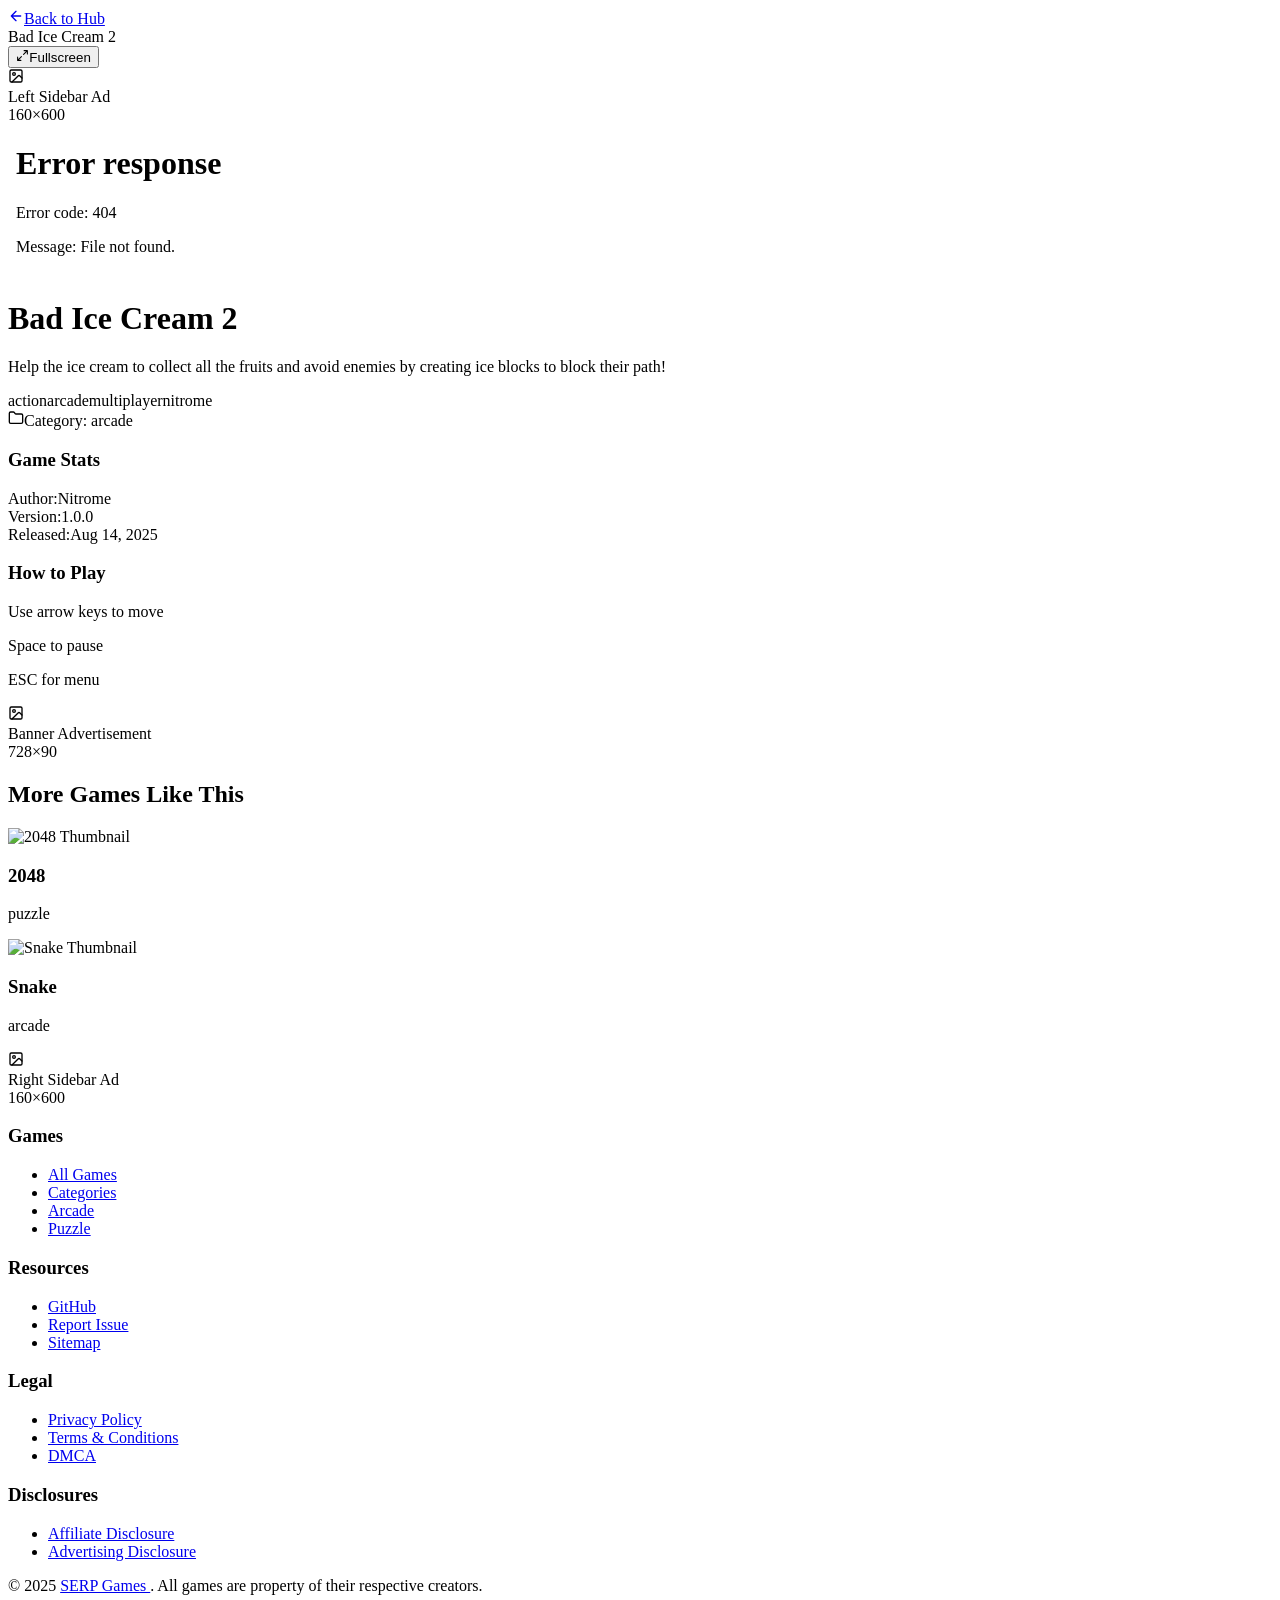
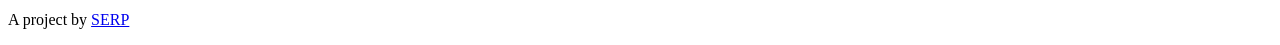
==== commit d68983a0: "deploy: serpgames/serpgames-platform@6c5055fdfd1ec0e8a7673c4166740b1b923106d7" ====
--- a/index.html
+++ b/index.html
@@ -94,4 +94,4 @@
   --ui-warning: var(--ui-color-warning-400);
   --ui-error: var(--ui-color-error-400);
   }
-}</style><title>bad-ice-cream-2 - Serp Games</title><link rel="stylesheet" href="/bad-ice-cream-2-game/_nuxt/entry.B1s2_fcX.css" crossorigin><style>@layer components {:where(.i-lucide\:arrow-left){display:inline-block;width:1em;height:1em;background-color:currentColor;-webkit-mask-image:var(--svg);mask-image:var(--svg);-webkit-mask-repeat:no-repeat;mask-repeat:no-repeat;-webkit-mask-size:100% 100%;mask-size:100% 100%;--svg:url("data:image/svg+xml,%3Csvg xmlns='http://www.w3.org/2000/svg' viewBox='0 0 24 24' width='24' height='24'%3E%3Cpath fill='none' stroke='black' stroke-linecap='round' stroke-linejoin='round' stroke-width='2' d='m12 19l-7-7l7-7m7 7H5'/%3E%3C/svg%3E")}:where(.i-lucide\:folder){display:inline-block;width:1em;height:1em;background-color:currentColor;-webkit-mask-image:var(--svg);mask-image:var(--svg);-webkit-mask-repeat:no-repeat;mask-repeat:no-repeat;-webkit-mask-size:100% 100%;mask-size:100% 100%;--svg:url("data:image/svg+xml,%3Csvg xmlns='http://www.w3.org/2000/svg' viewBox='0 0 24 24' width='24' height='24'%3E%3Cpath fill='none' stroke='black' stroke-linecap='round' stroke-linejoin='round' stroke-width='2' d='M20 20a2 2 0 0 0 2-2V8a2 2 0 0 0-2-2h-7.9a2 2 0 0 1-1.69-.9L9.6 3.9A2 2 0 0 0 7.93 3H4a2 2 0 0 0-2 2v13a2 2 0 0 0 2 2Z'/%3E%3C/svg%3E")}:where(.i-lucide\:image){display:inline-block;width:1em;height:1em;background-color:currentColor;-webkit-mask-image:var(--svg);mask-image:var(--svg);-webkit-mask-repeat:no-repeat;mask-repeat:no-repeat;-webkit-mask-size:100% 100%;mask-size:100% 100%;--svg:url("data:image/svg+xml,%3Csvg xmlns='http://www.w3.org/2000/svg' viewBox='0 0 24 24' width='24' height='24'%3E%3Cg fill='none' stroke='black' stroke-linecap='round' stroke-linejoin='round' stroke-width='2'%3E%3Crect width='18' height='18' x='3' y='3' rx='2' ry='2'/%3E%3Ccircle cx='9' cy='9' r='2'/%3E%3Cpath d='m21 15l-3.086-3.086a2 2 0 0 0-2.828 0L6 21'/%3E%3C/g%3E%3C/svg%3E")}:where(.i-lucide\:maximize-2){display:inline-block;width:1em;height:1em;background-color:currentColor;-webkit-mask-image:var(--svg);mask-image:var(--svg);-webkit-mask-repeat:no-repeat;mask-repeat:no-repeat;-webkit-mask-size:100% 100%;mask-size:100% 100%;--svg:url("data:image/svg+xml,%3Csvg xmlns='http://www.w3.org/2000/svg' viewBox='0 0 24 24' width='24' height='24'%3E%3Cpath fill='none' stroke='black' stroke-linecap='round' stroke-linejoin='round' stroke-width='2' d='M15 3h6v6m0-6l-7 7M3 21l7-7m-1 7H3v-6'/%3E%3C/svg%3E")}}</style><link rel="preload" as="fetch" crossorigin="anonymous" href="/bad-ice-cream-2-game/_payload.json?ed1b4eb1-6289-4fd4-b603-7ce805726677"><link rel="modulepreload" as="script" crossorigin href="/bad-ice-cream-2-game/_nuxt/BrEJIdKZ.js"><link rel="modulepreload" as="script" crossorigin href="/bad-ice-cream-2-game/_nuxt/CbgHBfC5.js"><link rel="modulepreload" as="script" crossorigin href="/bad-ice-cream-2-game/_nuxt/DQgEhMl4.js"><link rel="modulepreload" as="script" crossorigin href="/bad-ice-cream-2-game/_nuxt/6sNFnr5c.js"><link rel="preload" as="fetch" fetchpriority="low" crossorigin="anonymous" href="/bad-ice-cream-2-game/_nuxt/builds/meta/ed1b4eb1-6289-4fd4-b603-7ce805726677.json"><link rel="prefetch" as="script" crossorigin href="/bad-ice-cream-2-game/_nuxt/DnStKS8Z.js"><link rel="prefetch" as="script" crossorigin href="/bad-ice-cream-2-game/_nuxt/8tws-xTI.js"><link rel="prefetch" as="script" crossorigin href="/bad-ice-cream-2-game/_nuxt/BMNj6E5g.js"><meta name="description" content="bad-ice-cream-2 game powered by Serp Games"><script type="module" src="/bad-ice-cream-2-game/_nuxt/BrEJIdKZ.js" crossorigin></script><script id="unhead:payload" type="application/json">{"title":"bad-ice-cream-2 - Serp Games"}</script><script>"use strict";(()=>{const t=window,e=document.documentElement,c=["dark","light"],n=getStorageValue("localStorage","nuxt-color-mode")||"system";let i=n==="system"?u():n;const r=e.getAttribute("data-color-mode-forced");r&&(i=r),l(i),t["__NUXT_COLOR_MODE__"]={preference:n,value:i,getColorScheme:u,addColorScheme:l,removeColorScheme:d};function l(o){const s=""+o+"",a="";e.classList?e.classList.add(s):e.className+=" "+s,a&&e.setAttribute("data-"+a,o)}function d(o){const s=""+o+"",a="";e.classList?e.classList.remove(s):e.className=e.className.replace(new RegExp(s,"g"),""),a&&e.removeAttribute("data-"+a)}function f(o){return t.matchMedia("(prefers-color-scheme"+o+")")}function u(){if(t.matchMedia&&f("").media!=="not all"){for(const o of c)if(f(":"+o).matches)return o}return"light"}})();function getStorageValue(t,e){switch(t){case"localStorage":return window.localStorage.getItem(e);case"sessionStorage":return window.sessionStorage.getItem(e);case"cookie":return getCookie(e);default:return null}}function getCookie(t){const c=("; "+window.document.cookie).split("; "+t+"=");if(c.length===2)return c.pop()?.split(";").shift()}</script></head><body><div id="__nuxt" class="isolate"><!--[--><!--[--><!--[--><!--[--><!--[--><div class="min-h-screen flex flex-col bg-gray-50 dark:bg-gray-900"><!--[--><!--[--><!--[--><header class="border-b border-gray-200 dark:border-gray-800 bg-white dark:bg-gray-800 -mb-px sticky top-0 z-50"><div class="w-full max-w-(--ui-container) mx-auto px-4 sm:px-6 lg:px-8 flex items-center justify-between h-16"><!--[--><div class="flex items-center space-x-4"><!--[--><a href="/bad-ice-cream-2-game/" class="rounded-md font-medium inline-flex items-center disabled:cursor-not-allowed aria-disabled:cursor-not-allowed disabled:opacity-75 aria-disabled:opacity-75 transition-colors px-2.5 py-1.5 text-sm gap-1.5 text-primary hover:bg-primary/10 active:bg-primary/10 focus:outline-none focus-visible:bg-primary/10 disabled:bg-transparent aria-disabled:bg-transparent dark:disabled:bg-transparent dark:aria-disabled:bg-transparent"><!--[--><!--[--><span class="iconify i-lucide:arrow-left shrink-0 size-5" aria-hidden="true" style=""></span><!--]--><!--[--><span class="truncate">Back to Hub</span><!--]--><!--[--><!----><!--]--><!--]--></a><!--]--><div class="h-6 w-px bg-gray-300 dark:bg-gray-700"></div><span class="font-semibold">Bad Ice Cream 2</span></div><!--[--><!--[--><button type="button" class="rounded-md font-medium inline-flex items-center disabled:cursor-not-allowed aria-disabled:cursor-not-allowed disabled:opacity-75 aria-disabled:opacity-75 transition-colors px-2.5 py-1.5 text-sm gap-1.5 text-primary hover:bg-primary/10 active:bg-primary/10 focus:outline-none focus-visible:bg-primary/10 disabled:bg-transparent aria-disabled:bg-transparent dark:disabled:bg-transparent dark:aria-disabled:bg-transparent"><!--[--><!--[--><span class="iconify i-lucide:maximize-2 shrink-0 size-5" aria-hidden="true" style=""></span><!--]--><!--[--><span class="truncate">Fullscreen</span><!--]--><!--[--><!----><!--]--><!--]--></button><!--]--><!--]--><!--]--></div></header><!--]--><main class="flex-1"><div class="w-full max-w-(--ui-container) mx-auto px-4 sm:px-6 lg:px-8"><!--[--><div class="grid grid-cols-12 gap-6"><div class="col-span-2 hidden xl:block"><div class="sticky top-22"><div class="bg-gray-200 dark:bg-gray-700 rounded-lg flex items-center justify-center h-[600px] w-full min-w-[160px]"><div class="text-center text-gray-500 dark:text-gray-400"><span class="iconify i-lucide:image w-8 h-8 mx-auto mb-2 opacity-50" aria-hidden="true" style=""></span><div class="text-xs">Left Sidebar Ad</div><div class="text-xs opacity-75">160×600</div></div></div></div></div><div class="col-span-12 xl:col-span-8 space-y-6 py-6"><div class="bg-white dark:bg-gray-800 rounded-lg shadow-lg overflow-hidden"><div class="aspect-video bg-black flex items-center justify-center"><!--[--><div class="w-full h-full"><iframe src="/bad-ice-cream-2-game/_game/index.html" width="100%" height="100%" frameborder="0" allowfullscreen></iframe></div><!--]--></div></div><div class="bg-white dark:bg-gray-800 rounded-lg shadow-lg p-6"><div class="flex flex-col lg:flex-row gap-6"><div class="flex-1"><h1 class="text-3xl font-bold mb-4">Bad Ice Cream 2</h1><p class="text-gray-600 dark:text-gray-300 text-lg mb-6">Help the ice cream to collect all the fruits and avoid enemies by creating ice blocks to block their path!</p><div class="flex flex-wrap gap-2 mb-6"><!--[--><span class="font-medium inline-flex items-center text-xs px-2 py-1 gap-1 rounded-md bg-primary/10 text-primary"><!--[--><!----><!--]--><!--[-->action<!--]--><!--[--><!----><!--]--></span><span class="font-medium inline-flex items-center text-xs px-2 py-1 gap-1 rounded-md bg-primary/10 text-primary"><!--[--><!----><!--]--><!--[-->arcade<!--]--><!--[--><!----><!--]--></span><span class="font-medium inline-flex items-center text-xs px-2 py-1 gap-1 rounded-md bg-primary/10 text-primary"><!--[--><!----><!--]--><!--[-->multiplayer<!--]--><!--[--><!----><!--]--></span><span class="font-medium inline-flex items-center text-xs px-2 py-1 gap-1 rounded-md bg-primary/10 text-primary"><!--[--><!----><!--]--><!--[-->nitrome<!--]--><!--[--><!----><!--]--></span><!--]--></div><div class="flex items-center gap-2 mb-4"><span class="iconify i-lucide:folder w-5 h-5 text-gray-500" aria-hidden="true" style=""></span><span class="text-gray-600 dark:text-gray-300">Category: </span><span class="font-medium inline-flex items-center text-xs px-2 py-1 gap-1 rounded-md text-primary ring ring-inset ring-primary/50"><!--[--><!----><!--]--><!--[-->arcade<!--]--><!--[--><!----><!--]--></span></div></div><div class="lg:w-64"><div class="space-y-4"><div class="bg-gray-50 dark:bg-gray-700 rounded-lg p-4"><h3 class="font-semibold mb-3"> Game Stats </h3><div class="space-y-2 text-sm"><div class="flex justify-between"><span class="text-gray-600 dark:text-gray-300">Author:</span><span>Nitrome</span></div><div class="flex justify-between"><span class="text-gray-600 dark:text-gray-300">Version:</span><span>1.0.0</span></div><div class="flex justify-between"><span class="text-gray-600 dark:text-gray-300">Released:</span><span>Aug 14, 2025</span></div></div></div><div class="bg-gray-50 dark:bg-gray-700 rounded-lg p-4"><h3 class="font-semibold mb-3"> How to Play </h3><div class="text-sm text-gray-600 dark:text-gray-300 space-y-1"><!--[--><p>Use arrow keys to move</p><p>Space to pause</p><p>ESC for menu</p><!--]--></div></div></div></div></div></div><div class="bg-gray-200 dark:bg-gray-700 rounded-lg flex items-center justify-center h-[90px] w-full"><div class="text-center text-gray-500 dark:text-gray-400"><span class="iconify i-lucide:image w-6 h-6 mx-auto mb-2 opacity-50" aria-hidden="true" style=""></span><div class="text-xs">Banner Advertisement</div><div class="text-xs opacity-75">728×90</div></div></div><div class="bg-white dark:bg-gray-800 rounded-lg shadow-lg p-6"><h2 class="text-2xl font-bold mb-6"> More Games Like This </h2><div class="grid grid-cols-2 md:grid-cols-3 lg:grid-cols-4 gap-4"><!--[--><div class="group cursor-pointer"><img src="https://raw.githubusercontent.com/serpgames/images/main/thumbnails/2048-thumbnail.png" alt="2048 Thumbnail" class="w-full h-32 object-cover rounded-lg mb-2"><h3 class="font-medium text-sm truncate">2048</h3><p class="text-xs text-gray-500 truncate">puzzle</p></div><div class="group cursor-pointer"><img src="https://raw.githubusercontent.com/serpgames/images/main/thumbnails/snake-thumbnail.png" alt="Snake Thumbnail" class="w-full h-32 object-cover rounded-lg mb-2"><h3 class="font-medium text-sm truncate">Snake</h3><p class="text-xs text-gray-500 truncate">arcade</p></div><!--]--></div></div></div><div class="col-span-2 hidden xl:block"><div class="sticky top-22"><div class="bg-gray-200 dark:bg-gray-700 rounded-lg flex items-center justify-center h-[600px] w-full min-w-[160px]"><div class="text-center text-gray-500 dark:text-gray-400"><span class="iconify i-lucide:image w-8 h-8 mx-auto mb-2 opacity-50" aria-hidden="true" style=""></span><div class="text-xs">Right Sidebar Ad</div><div class="text-xs opacity-75">160×600</div></div></div></div></div></div><!--]--></div></main><!--]--><!--]--></div><!--]--><!--]--><!--[--><!--]--><!----><!--]--><!--[--><!--]--><!--]--><!--]--></div><div id="teleports"></div><script type="application/json" data-nuxt-data="nuxt-app" data-ssr="true" id="__NUXT_DATA__" data-src="/bad-ice-cream-2-game/_payload.json?ed1b4eb1-6289-4fd4-b603-7ce805726677">[{"state":1,"once":8,"_errors":9,"serverRendered":5,"path":11,"prerenderedAt":12},["Reactive",2],{"$scolor-mode":3,"$stoasts":7},{"preference":4,"value":4,"unknown":5,"forced":6},"system",true,false,[],["Set"],["ShallowReactive",10],{},"/",1755774212596]</script><script>window.__NUXT__={};window.__NUXT__.config={public:{appBase:"https://serpgames.github.io"},app:{baseURL:"/bad-ice-cream-2-game/",buildId:"ed1b4eb1-6289-4fd4-b603-7ce805726677",buildAssetsDir:"/_nuxt/",cdnURL:""}}</script></body></html>+}</style><title>bad-ice-cream-2 - Serp Games</title><link rel="stylesheet" href="/bad-ice-cream-2-game/_nuxt/entry.B1s2_fcX.css" crossorigin><style>@layer components {:where(.i-lucide\:arrow-left){display:inline-block;width:1em;height:1em;background-color:currentColor;-webkit-mask-image:var(--svg);mask-image:var(--svg);-webkit-mask-repeat:no-repeat;mask-repeat:no-repeat;-webkit-mask-size:100% 100%;mask-size:100% 100%;--svg:url("data:image/svg+xml,%3Csvg xmlns='http://www.w3.org/2000/svg' viewBox='0 0 24 24' width='24' height='24'%3E%3Cpath fill='none' stroke='black' stroke-linecap='round' stroke-linejoin='round' stroke-width='2' d='m12 19l-7-7l7-7m7 7H5'/%3E%3C/svg%3E")}:where(.i-lucide\:folder){display:inline-block;width:1em;height:1em;background-color:currentColor;-webkit-mask-image:var(--svg);mask-image:var(--svg);-webkit-mask-repeat:no-repeat;mask-repeat:no-repeat;-webkit-mask-size:100% 100%;mask-size:100% 100%;--svg:url("data:image/svg+xml,%3Csvg xmlns='http://www.w3.org/2000/svg' viewBox='0 0 24 24' width='24' height='24'%3E%3Cpath fill='none' stroke='black' stroke-linecap='round' stroke-linejoin='round' stroke-width='2' d='M20 20a2 2 0 0 0 2-2V8a2 2 0 0 0-2-2h-7.9a2 2 0 0 1-1.69-.9L9.6 3.9A2 2 0 0 0 7.93 3H4a2 2 0 0 0-2 2v13a2 2 0 0 0 2 2Z'/%3E%3C/svg%3E")}:where(.i-lucide\:image){display:inline-block;width:1em;height:1em;background-color:currentColor;-webkit-mask-image:var(--svg);mask-image:var(--svg);-webkit-mask-repeat:no-repeat;mask-repeat:no-repeat;-webkit-mask-size:100% 100%;mask-size:100% 100%;--svg:url("data:image/svg+xml,%3Csvg xmlns='http://www.w3.org/2000/svg' viewBox='0 0 24 24' width='24' height='24'%3E%3Cg fill='none' stroke='black' stroke-linecap='round' stroke-linejoin='round' stroke-width='2'%3E%3Crect width='18' height='18' x='3' y='3' rx='2' ry='2'/%3E%3Ccircle cx='9' cy='9' r='2'/%3E%3Cpath d='m21 15l-3.086-3.086a2 2 0 0 0-2.828 0L6 21'/%3E%3C/g%3E%3C/svg%3E")}:where(.i-lucide\:maximize-2){display:inline-block;width:1em;height:1em;background-color:currentColor;-webkit-mask-image:var(--svg);mask-image:var(--svg);-webkit-mask-repeat:no-repeat;mask-repeat:no-repeat;-webkit-mask-size:100% 100%;mask-size:100% 100%;--svg:url("data:image/svg+xml,%3Csvg xmlns='http://www.w3.org/2000/svg' viewBox='0 0 24 24' width='24' height='24'%3E%3Cpath fill='none' stroke='black' stroke-linecap='round' stroke-linejoin='round' stroke-width='2' d='M15 3h6v6m0-6l-7 7M3 21l7-7m-1 7H3v-6'/%3E%3C/svg%3E")}}</style><link rel="preload" as="fetch" crossorigin="anonymous" href="/bad-ice-cream-2-game/_payload.json?2e925456-899c-4ef3-b7ba-a0e8e340ea13"><link rel="modulepreload" as="script" crossorigin href="/bad-ice-cream-2-game/_nuxt/vSLRz2eZ.js"><link rel="modulepreload" as="script" crossorigin href="/bad-ice-cream-2-game/_nuxt/sY9ed4bl.js"><link rel="modulepreload" as="script" crossorigin href="/bad-ice-cream-2-game/_nuxt/B-w0hg88.js"><link rel="modulepreload" as="script" crossorigin href="/bad-ice-cream-2-game/_nuxt/BTey4W_R.js"><link rel="modulepreload" as="script" crossorigin href="/bad-ice-cream-2-game/_nuxt/BfXm0We3.js"><link rel="preload" as="fetch" fetchpriority="low" crossorigin="anonymous" href="/bad-ice-cream-2-game/_nuxt/builds/meta/2e925456-899c-4ef3-b7ba-a0e8e340ea13.json"><link rel="prefetch" as="script" crossorigin href="/bad-ice-cream-2-game/_nuxt/BJzvCV5y.js"><link rel="prefetch" as="script" crossorigin href="/bad-ice-cream-2-game/_nuxt/H10so_Zl.js"><link rel="prefetch" as="script" crossorigin href="/bad-ice-cream-2-game/_nuxt/BPMkw3I-.js"><meta name="description" content="bad-ice-cream-2 game powered by Serp Games"><script type="module" src="/bad-ice-cream-2-game/_nuxt/vSLRz2eZ.js" crossorigin></script><script id="unhead:payload" type="application/json">{"title":"bad-ice-cream-2 - Serp Games"}</script><script>"use strict";(()=>{const t=window,e=document.documentElement,c=["dark","light"],n=getStorageValue("localStorage","nuxt-color-mode")||"system";let i=n==="system"?u():n;const r=e.getAttribute("data-color-mode-forced");r&&(i=r),l(i),t["__NUXT_COLOR_MODE__"]={preference:n,value:i,getColorScheme:u,addColorScheme:l,removeColorScheme:d};function l(o){const s=""+o+"",a="";e.classList?e.classList.add(s):e.className+=" "+s,a&&e.setAttribute("data-"+a,o)}function d(o){const s=""+o+"",a="";e.classList?e.classList.remove(s):e.className=e.className.replace(new RegExp(s,"g"),""),a&&e.removeAttribute("data-"+a)}function f(o){return t.matchMedia("(prefers-color-scheme"+o+")")}function u(){if(t.matchMedia&&f("").media!=="not all"){for(const o of c)if(f(":"+o).matches)return o}return"light"}})();function getStorageValue(t,e){switch(t){case"localStorage":return window.localStorage.getItem(e);case"sessionStorage":return window.sessionStorage.getItem(e);case"cookie":return getCookie(e);default:return null}}function getCookie(t){const c=("; "+window.document.cookie).split("; "+t+"=");if(c.length===2)return c.pop()?.split(";").shift()}</script></head><body><div id="__nuxt" class="isolate"><!--[--><!--[--><!--[--><!--[--><!--[--><div class="min-h-screen flex flex-col bg-gray-50 dark:bg-gray-900"><!--[--><!--[--><!--[--><header class="border-b border-gray-200 dark:border-gray-800 bg-white dark:bg-gray-800 -mb-px sticky top-0 z-50"><div class="w-full max-w-(--ui-container) mx-auto px-4 sm:px-6 lg:px-8 flex items-center justify-between h-16"><!--[--><div class="flex items-center space-x-4"><!--[--><!--[--><a href="https://serpgames.github.io/games" rel="noopener noreferrer" class="rounded-md font-medium inline-flex items-center disabled:cursor-not-allowed aria-disabled:cursor-not-allowed disabled:opacity-75 aria-disabled:opacity-75 transition-colors px-2.5 py-1.5 text-sm gap-1.5 text-primary hover:bg-primary/10 active:bg-primary/10 focus:outline-none focus-visible:bg-primary/10 disabled:bg-transparent aria-disabled:bg-transparent dark:disabled:bg-transparent dark:aria-disabled:bg-transparent"><!--[--><!--[--><span class="iconify i-lucide:arrow-left shrink-0 size-5" aria-hidden="true" style=""></span><!--]--><!--[--><span class="truncate">Back to Hub</span><!--]--><!--[--><!----><!--]--><!--]--></a><!--]--><!--]--><div class="h-6 w-px bg-gray-300 dark:bg-gray-700"></div><span class="font-semibold">Bad Ice Cream 2</span></div><!--[--><!--[--><button type="button" class="rounded-md font-medium inline-flex items-center disabled:cursor-not-allowed aria-disabled:cursor-not-allowed disabled:opacity-75 aria-disabled:opacity-75 transition-colors px-2.5 py-1.5 text-sm gap-1.5 text-primary hover:bg-primary/10 active:bg-primary/10 focus:outline-none focus-visible:bg-primary/10 disabled:bg-transparent aria-disabled:bg-transparent dark:disabled:bg-transparent dark:aria-disabled:bg-transparent"><!--[--><!--[--><span class="iconify i-lucide:maximize-2 shrink-0 size-5" aria-hidden="true" style=""></span><!--]--><!--[--><span class="truncate">Fullscreen</span><!--]--><!--[--><!----><!--]--><!--]--></button><!--]--><!--]--><!--]--></div></header><!--]--><main class="flex-1"><div class="w-full max-w-(--ui-container) mx-auto px-4 sm:px-6 lg:px-8"><!--[--><div class="grid grid-cols-12 gap-6"><div class="col-span-2 hidden xl:block"><div class="sticky top-22"><div class="bg-gray-200 dark:bg-gray-700 rounded-lg flex items-center justify-center h-[600px] w-full min-w-[160px]"><div class="text-center text-gray-500 dark:text-gray-400"><span class="iconify i-lucide:image w-8 h-8 mx-auto mb-2 opacity-50" aria-hidden="true" style=""></span><div class="text-xs">Left Sidebar Ad</div><div class="text-xs opacity-75">160×600</div></div></div></div></div><div class="col-span-12 xl:col-span-8 space-y-6 py-6"><div class="bg-white dark:bg-gray-800 rounded-lg shadow-lg overflow-hidden"><div class="aspect-video bg-black flex items-center justify-center"><!--[--><div class="w-full h-full"><iframe src="/bad-ice-cream-2-game/_game/index.html" width="100%" height="100%" frameborder="0" allowfullscreen></iframe></div><!--]--></div></div><div class="bg-white dark:bg-gray-800 rounded-lg shadow-lg p-6"><div class="flex flex-col lg:flex-row gap-6"><div class="flex-1"><h1 class="text-3xl font-bold mb-4">Bad Ice Cream 2</h1><p class="text-gray-600 dark:text-gray-300 text-lg mb-6">Help the ice cream to collect all the fruits and avoid enemies by creating ice blocks to block their path!</p><div class="flex flex-wrap gap-2 mb-6"><!--[--><span class="font-medium inline-flex items-center text-xs px-2 py-1 gap-1 rounded-md bg-primary/10 text-primary"><!--[--><!----><!--]--><!--[-->action<!--]--><!--[--><!----><!--]--></span><span class="font-medium inline-flex items-center text-xs px-2 py-1 gap-1 rounded-md bg-primary/10 text-primary"><!--[--><!----><!--]--><!--[-->arcade<!--]--><!--[--><!----><!--]--></span><span class="font-medium inline-flex items-center text-xs px-2 py-1 gap-1 rounded-md bg-primary/10 text-primary"><!--[--><!----><!--]--><!--[-->multiplayer<!--]--><!--[--><!----><!--]--></span><span class="font-medium inline-flex items-center text-xs px-2 py-1 gap-1 rounded-md bg-primary/10 text-primary"><!--[--><!----><!--]--><!--[-->nitrome<!--]--><!--[--><!----><!--]--></span><!--]--></div><div class="flex items-center gap-2 mb-4"><span class="iconify i-lucide:folder w-5 h-5 text-gray-500" aria-hidden="true" style=""></span><span class="text-gray-600 dark:text-gray-300">Category: </span><span class="font-medium inline-flex items-center text-xs px-2 py-1 gap-1 rounded-md text-primary ring ring-inset ring-primary/50"><!--[--><!----><!--]--><!--[-->arcade<!--]--><!--[--><!----><!--]--></span></div></div><div class="lg:w-64"><div class="space-y-4"><div class="bg-gray-50 dark:bg-gray-700 rounded-lg p-4"><h3 class="font-semibold mb-3"> Game Stats </h3><div class="space-y-2 text-sm"><div class="flex justify-between"><span class="text-gray-600 dark:text-gray-300">Author:</span><span>Nitrome</span></div><div class="flex justify-between"><span class="text-gray-600 dark:text-gray-300">Version:</span><span>1.0.0</span></div><div class="flex justify-between"><span class="text-gray-600 dark:text-gray-300">Released:</span><span>Aug 14, 2025</span></div></div></div><div class="bg-gray-50 dark:bg-gray-700 rounded-lg p-4"><h3 class="font-semibold mb-3"> How to Play </h3><div class="text-sm text-gray-600 dark:text-gray-300 space-y-1"><!--[--><p>Use arrow keys to move</p><p>Space to pause</p><p>ESC for menu</p><!--]--></div></div></div></div></div></div><div class="bg-gray-200 dark:bg-gray-700 rounded-lg flex items-center justify-center h-[90px] w-full"><div class="text-center text-gray-500 dark:text-gray-400"><span class="iconify i-lucide:image w-6 h-6 mx-auto mb-2 opacity-50" aria-hidden="true" style=""></span><div class="text-xs">Banner Advertisement</div><div class="text-xs opacity-75">728×90</div></div></div><div class="bg-white dark:bg-gray-800 rounded-lg shadow-lg p-6"><h2 class="text-2xl font-bold mb-6"> More Games Like This </h2><div class="grid grid-cols-2 md:grid-cols-3 lg:grid-cols-4 gap-4"><!--[--><div class="group cursor-pointer"><img src="https://raw.githubusercontent.com/serpgames/images/main/thumbnails/2048-thumbnail.png" alt="2048 Thumbnail" class="w-full h-32 object-cover rounded-lg mb-2"><h3 class="font-medium text-sm truncate">2048</h3><p class="text-xs text-gray-500 truncate">puzzle</p></div><div class="group cursor-pointer"><img src="https://raw.githubusercontent.com/serpgames/images/main/thumbnails/snake-thumbnail.png" alt="Snake Thumbnail" class="w-full h-32 object-cover rounded-lg mb-2"><h3 class="font-medium text-sm truncate">Snake</h3><p class="text-xs text-gray-500 truncate">arcade</p></div><!--]--></div></div></div><div class="col-span-2 hidden xl:block"><div class="sticky top-22"><div class="bg-gray-200 dark:bg-gray-700 rounded-lg flex items-center justify-center h-[600px] w-full min-w-[160px]"><div class="text-center text-gray-500 dark:text-gray-400"><span class="iconify i-lucide:image w-8 h-8 mx-auto mb-2 opacity-50" aria-hidden="true" style=""></span><div class="text-xs">Right Sidebar Ad</div><div class="text-xs opacity-75">160×600</div></div></div></div></div></div><!--]--></div></main><!--]--><!--]--><footer class="border-t border-gray-200 dark:border-gray-800 mt-auto"><div class="w-full max-w-(--ui-container) mx-auto px-4 sm:px-6 lg:px-8"><!--[--><div class="py-8"><div class="grid grid-cols-2 md:grid-cols-4 gap-8 mb-8"><div><h3 class="font-semibold mb-3"> Games </h3><ul class="space-y-2 text-sm"><li><!--[--><a href="https://serpgames.github.io/games" rel="noopener noreferrer" class="focus-visible:outline-primary transition-colors text-gray-600 dark:text-gray-400 hover:text-primary"><!--[--><!--[--> All Games <!--]--><!--]--></a><!--]--></li><li><!--[--><a href="https://serpgames.github.io/categories" rel="noopener noreferrer" class="focus-visible:outline-primary transition-colors text-gray-600 dark:text-gray-400 hover:text-primary"><!--[--><!--[--> Categories <!--]--><!--]--></a><!--]--></li><li><!--[--><a href="https://serpgames.github.io/categories/arcade" rel="noopener noreferrer" class="focus-visible:outline-primary transition-colors text-gray-600 dark:text-gray-400 hover:text-primary"><!--[--><!--[--> Arcade <!--]--><!--]--></a><!--]--></li><li><!--[--><a href="https://serpgames.github.io/categories/puzzle" rel="noopener noreferrer" class="focus-visible:outline-primary transition-colors text-gray-600 dark:text-gray-400 hover:text-primary"><!--[--><!--[--> Puzzle <!--]--><!--]--></a><!--]--></li></ul></div><div><h3 class="font-semibold mb-3"> Resources </h3><ul class="space-y-2 text-sm"><li><!--[--><a href="https://github.com/serpgames" rel="noopener noreferrer" target="_blank" class="focus-visible:outline-primary transition-colors text-gray-600 dark:text-gray-400 hover:text-primary"><!--[--><!--[--> GitHub <!--]--><!--]--></a><!--]--></li><li><!--[--><a href="https://github.com/serpgames/serpgames.github.io/issues" rel="noopener noreferrer" target="_blank" class="focus-visible:outline-primary transition-colors text-gray-600 dark:text-gray-400 hover:text-primary"><!--[--><!--[--> Report Issue <!--]--><!--]--></a><!--]--></li><li><!--[--><a href="https://serpgames.github.io/sitemap" rel="noopener noreferrer" class="focus-visible:outline-primary transition-colors text-gray-600 dark:text-gray-400 hover:text-primary"><!--[--><!--[--> Sitemap <!--]--><!--]--></a><!--]--></li></ul></div><div><h3 class="font-semibold mb-3"> Legal </h3><ul class="space-y-2 text-sm"><li><!--[--><a href="https://serpgames.github.io/legal/privacy-policy" rel="noopener noreferrer" class="focus-visible:outline-primary transition-colors text-gray-600 dark:text-gray-400 hover:text-primary"><!--[--><!--[--> Privacy Policy <!--]--><!--]--></a><!--]--></li><li><!--[--><a href="https://serpgames.github.io/legal/terms-conditions" rel="noopener noreferrer" class="focus-visible:outline-primary transition-colors text-gray-600 dark:text-gray-400 hover:text-primary"><!--[--><!--[--> Terms &amp; Conditions <!--]--><!--]--></a><!--]--></li><li><!--[--><a href="https://serpgames.github.io/legal/dmca" rel="noopener noreferrer" class="focus-visible:outline-primary transition-colors text-gray-600 dark:text-gray-400 hover:text-primary"><!--[--><!--[--> DMCA <!--]--><!--]--></a><!--]--></li></ul></div><div><h3 class="font-semibold mb-3"> Disclosures </h3><ul class="space-y-2 text-sm"><li><!--[--><a href="https://serpgames.github.io/legal/affiliate-disclosure" rel="noopener noreferrer" class="focus-visible:outline-primary transition-colors text-gray-600 dark:text-gray-400 hover:text-primary"><!--[--><!--[--> Affiliate Disclosure <!--]--><!--]--></a><!--]--></li><li><!--[--><a href="https://serpgames.github.io/legal/advertising-disclosure" rel="noopener noreferrer" class="focus-visible:outline-primary transition-colors text-gray-600 dark:text-gray-400 hover:text-primary"><!--[--><!--[--> Advertising Disclosure <!--]--><!--]--></a><!--]--></li></ul></div></div><div class="border-t border-gray-200 dark:border-gray-800 pt-8 text-center text-sm text-gray-600 dark:text-gray-400"><p> © 2025 <!--[--><a href="https://serp.games" rel="noopener noreferrer" target="_blank" class="focus-visible:outline-primary text-muted transition-colors hover:text-primary"><!--[--><!--[--> SERP Games <!--]--><!--]--></a><!--]--> . All games are property of their respective creators. </p><p class="mt-2"> A project by <!--[--><a href="https://serp.co" rel="noopener noreferrer" target="_blank" class="focus-visible:outline-primary text-muted transition-colors hover:text-primary"><!--[--><!--[--> SERP <!--]--><!--]--></a><!--]--></p></div></div><!--]--></div></footer></div><!--]--><!--]--><!--[--><!--]--><!----><!--]--><!--[--><!--]--><!--]--><!--]--></div><div id="teleports"></div><script type="application/json" data-nuxt-data="nuxt-app" data-ssr="true" id="__NUXT_DATA__" data-src="/bad-ice-cream-2-game/_payload.json?2e925456-899c-4ef3-b7ba-a0e8e340ea13">[{"state":1,"once":8,"_errors":9,"serverRendered":5,"path":11,"prerenderedAt":12},["Reactive",2],{"$scolor-mode":3,"$stoasts":7},{"preference":4,"value":4,"unknown":5,"forced":6},"system",true,false,[],["Set"],["ShallowReactive",10],{},"/",1755774998457]</script><script>window.__NUXT__={};window.__NUXT__.config={public:{appBase:"https://serpgames.github.io"},app:{baseURL:"/bad-ice-cream-2-game/",buildId:"2e925456-899c-4ef3-b7ba-a0e8e340ea13",buildAssetsDir:"/_nuxt/",cdnURL:""}}</script></body></html>
